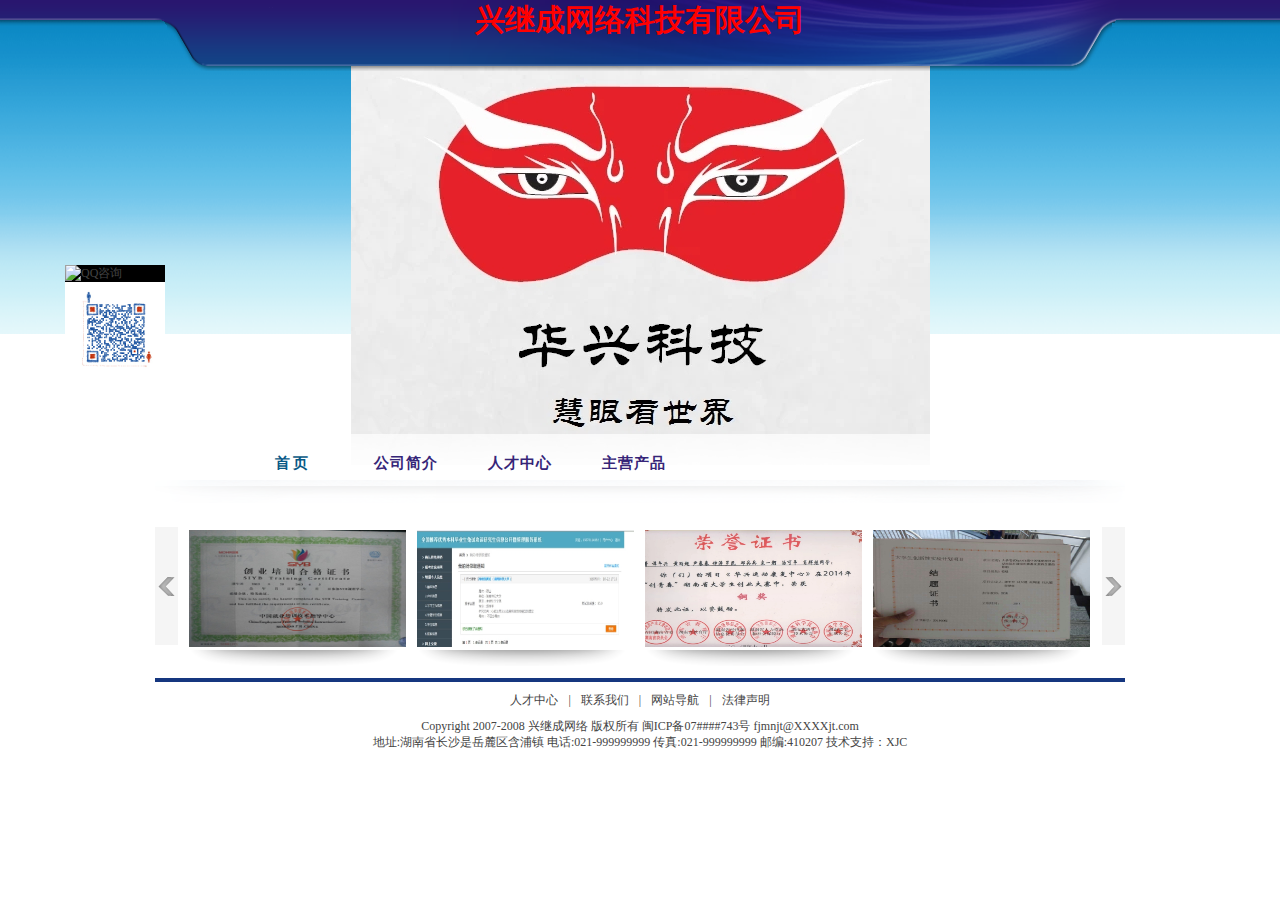
==== index.html @ 227200fb "Update index.html" ====
﻿<!DOCTYPE html PUBLIC "-//W3C//DTD XHTML 1.0 Transitional//EN" "http://www.w3.org/TR/xhtml1/DTD/xhtml1-transitional.dtd">
<html xmlns="http://www.w3.org/1999/xhtml">
<head>
<meta http-equiv="Content-Type" content="text/html; charset=utf-8" />
<meta http-equiv="X-UA-Compatible" content="IE=EmulateIE7" /> 
<title>兴继成网络科技有限公司</title>
<meta name="keywords" content="兴继成网络科技有限公司" />
<meta name="description" content="" />
<link href="JsCss/css.css" rel="stylesheet" type="text/css">
<style type="text/css">  
div#roll{width:100px;height:100px; background-color:#000; color:#fff; position:absolute;}  
</style>  
<!--[if IE 6]>
<script type="text/javascript" src="http://code.jquery.com/jquery-1.4.2.min.js"></script>
	<script type="text/javascript" src="js/jquery.mousewheel-3.0.2.pack.js"></script>
	<script type="text/javascript" src="js/jquery.fancybox-1.3.1.js"></script>
	<script type="text/javascript" src="js/pngobject.js"></script>
	<link rel="stylesheet" href="style/jquery.fancybox-1.3.1.css" type="text/css" />
<script src='JsCss/iepng.js' type='text/javascript'></script>
<script type='text/javascript'>
   EvPNG.fix('*'); 
</script>
<![endif]-->
</head>
<script src="JsCss/setimg.js"></script>
<body>
	<div class="Top"></div>
	<div class="Head">
		<h2 style="font-size:30px; color:#FF0000; font-weight: bold" align="center"> 兴继成网络科技有限公司 </h2>
	</div>
	
	<div class="Index" style="background:urL(images/logo.png) no-repeat top; text-align:center;"></div>

	<div class="Nav">
		<ul class="Nav_ul">
			<li><a href="index.html" title="首 页" id="Link1" class="N_a">首 页</a></li>
			<li><a href="about.html" title="公司简介" id="Link2" class="N_a">公司简介</a>
				<ul class="subnav">
				
                    <li><a href="about.html" title="公司简介">公司简介</a></li>
				</ul>
                    
                     
			
			<li><a href="jobs.html" title="人才中心" id="Link6" class="N_a">人才中心</a>
                        
				<ul class="subnav">
                	<li><a href="jobs.html" title="人才招聘">人才招聘</a></li>
				
                    <li><a href="jobs_1.html" title="人才理念">人才理念</a></li>
                
                    <li><a href="jobs_2.html" title="薪酬福利">薪酬福利</a></li>
                
                    <li><a href="jobs_3.html" title="职业发展">职业发展</a></li>
                
				</ul>

            </li>
                 <li><a href="products.html" title="主营产品" id="Link2" class="N_a">主营产品</a> 
	                  <ul class="subnav">
                    <li><a href="products.html" title="主营产品">主营产品</a></li>
				
                    <li><a href="products_1.html" title="无线网络">无线网络</a></li>
                
                    <li><a href="products_2.html" title="物联网">物联网</a></li>
                
                    <li><a href="products_3.html" title="光纤网安装">光纤网安装</a></li>
                
				</ul>

		</ul>
	</div>
 
	<div class="Main"><img src="images/t_pic.gif" align="top" alt="" title="" /></div>

<script>document.getElementById('Link1').className='Sy';</script>
	<div class="Main">
		
    <div class="infiniteCarousel">
            <div class="wrapper">
                <ul>
					
                        <li><div onmouseover="this.className='on-div'" onmouseout="this.className=''"><table cellpadding="0" cellspacing="0"><tr><td width="137" height="100" valign="middle"><img src="images/a.jpg" width="217" height="117" /></td></tr></table></div></li>
                    
                        <li><div onmouseover="this.className='on-div'" onmouseout="this.className=''"><table cellpadding="0" cellspacing="0"><tr><td width="137" height="100" valign="middle"><img src="images/b.jpg" width="217" height="117" /></td></tr></table></div></li>
                    
                        <li><div onmouseover="this.className='on-div'" onmouseout="this.className=''"><table cellpadding="0" cellspacing="0"><tr><td width="137" height="100" valign="middle"><img src="images/c.jpg" width="217" height="117" /></td></tr></table></div></li>
                    
                        <li><div onmouseover="this.className='on-div'" onmouseout="this.className=''"><table cellpadding="0" cellspacing="0"><tr><td width="137" height="100" valign="middle"><img src="images/d.jpg" width="217" height="117" /></td></tr></table></div></li>
                    
                        <li><div onmouseover="this.className='on-div'" onmouseout="this.className=''"><table cellpadding="0" cellspacing="0"><tr><td width="137" height="100" valign="middle"><img src="images/e.jpg" width="217" height="117" /></td></tr></table></div></li>
                    
                        <li><div onmouseover="this.className='on-div'" onmouseout="this.className=''"><table cellpadding="0" cellspacing="0"><tr><td width="137" height="100" valign="middle"><img src="images/f.jpg" width="217" height="117" /></td></tr></table></div></li>

                       <li><div onmouseover="this.className='on-div'" onmouseout="this.className=''"><table cellpadding="0" cellspacing="0"><tr><td width="137" height="100" valign="middle"><img src="images/g.jpg" width="217" height="117"  /></td></tr></table></div></li>
                    
                </ul>
            </div>
            <div class="Infi_bg"></div>
            <a id="prev" class="btn_icon" href="javascript:;"></a>
            <a id="next" class="btn_icon" href="javascript:;"></a>
        </div>

	<div class="Bottom">
		<p><a href="#" title="人才中心">人才中心</a>|<a href="#" title="联系我们">联系我们</a>|<a href="#" title="网站导航">网站导航</a>|<a href="#" title="法律声明">法律声明</a></p>
				Copyright 2007-2008 兴继成网络 版权所有 闽ICP备07####743号 fjmnjt@XXXXjt.com<br />地址:湖南省长沙是岳麓区含浦镇 电话:021-999999999 传真:021-999999999 邮编:410207&nbsp;技术支持：<a href="#" target="_blank">XJC</a><br />
	</div>
</div>
<div id="roll">
<a target="_blank" href="http://wpa.qq.com/msgrd?v=3&uin=771387142&site=qq&menu=yes"><img border="0" src="http://wpa.qq.com/pa?p=1:771387142:10" alt="QQ咨询" title="QQ咨询"/></a>
<br/>
<img src="images/gg.png" width="100" height="100" /></div>

</body>
<script type="text/javascript">  
var ggRoll = {  
    roll : document.getElementById("roll"),  
    speed : 20,  
    statusX : 1,  
    statusY : 1,  
    x : 100,  
    y : 300,  
    winW : document.documentElement.clientWidth - document.getElementById("roll").offsetWidth,  
    winH : document.documentElement.clientHeight - document.getElementById("roll").offsetHeight,  
    Go : function(){  
        this.roll.style.left=this.x+'px';  
        this.roll.style.top=this.y+'px';  
           
        this.x = this.x + (this.statusX? -1: 1)  
        if(this.x < 0) {this.statusX = 0}  
        if(this.x > this.winW) {this.statusX = 1}  
           
        this.y = this.y + (this.statusY? -1: 1)  
        if(this.y < 0) {this.statusY = 0}  
        if(this.y > this.winH) {this.statusY = 1}  
    }  
}  
var interval = setInterval("ggRoll.Go()", ggRoll.speed);  
ggRoll.roll.onmouseover = function(){clearInterval(interval)};  
ggRoll.roll.onmouseout = function(){interval = setInterval("ggRoll.Go()", ggRoll.speed)};  
  
</script>   

<script type="text/javascript" src="JsCss/jquery.js"></script>
<script type="text/javascript"> 
$(document).ready(function(){
	$(".Nav ul li a").mouseover(function() { //When trigger is clicked...
		//Following events are applied to the subnav itself (moving subnav up and down)
		$(this).parent().find(".subnav").slideDown('fast').show(); //Drop down the subnav on click
		$(this).parent().hover(function() {
		}, function(){	
			$(this).parent().find(".subnav").slideUp('slow'); //When the mouse hovers out of the subnav, move it back up
		});
		//Following events are applied to the trigger (Hover events for the trigger)
		})
});
</script>
<script type="text/javascript" src="JsCss/roll.js"></script> 
<script type="text/javascript">
	function setTab(m,n){
	var menu=document.getElementById("tab"+m).getElementsByTagName("span");   //获取ID为tab+m标签下的li标签
	var showdiv=document.getElementById("tablist"+m).getElementsByTagName("ul");   //获取ID为tablist+m标签下的div标签
	for(i=0;i<menu.length;i++)
	{
		menu[i].className=i==n?"on":"";   //如果i=n;那么menu[i].classname为now
		showdiv[i].style.display=i==n?"block":"none";   //如果如果i=n;那么showdiv[i].style.display为block"
	}
	};
	//鼠标经过切换父div背景
	$(function(){
		$("#T1").mouseover( 
			function () { 
				$(this).parent("div").removeClass("N_li");  
			});
		$("#T2").mouseover( 
			function () { 
				$(this).parent("div").addClass("N_li");   //鼠标经过时增加样式N_li
			});
	});
	//鼠标经过li切换背景、字体 颜色
	$("#tablist1 li").hover( 
		function () { 
			$(this).addClass("li_color");   //鼠标经过时增加样式P02
		}, 
		function () { 
			$(this).removeClass("li_color"); //鼠标离开时移除样式P02
		}
	);
  
</script>
</html>
---- JsCss/css.css ----
*{padding:0px;margin:0px;}
body{ font-family:����;background:url(../images/body.gif) repeat-x top #fff;font-size:12px;color:#444444;}
a{text-decoration:none;font-size:12px;color:#444444;}
a:hover,.Sy{color:#085986!important;}
ul,li{ list-style:none;}
img{border:0px;}
h1,h2,h3,h4,h5,h6{clear:both;overflow:hidden;}
dl,dd,dt,b{overflow:hidden;}
.Title{text-overflow:ellipsis;white-space:nowrap;float:left;_display:inline;overflow:hidden;text-aligN:left!important;}
.T_time{width:70px;float:right;}
.clear{widtH:100%;clear:both;height:0px;overflow:hidden;}
.Page{text-aligN:center;width:100%;heighT:24px;line-heighT:24px;}
.Page a,.Page span{margin:0 10px;}
.Page a.Num{padding:4px 15px;background:UrL(../images/num.gif) no-repeat center;}
.Mar{margin-top:10px!important;}
.Head,.Heng,.Main,.Banner,.I_banner,.Bottom,.infiniteCarousel{width:970px;margin:0px auto;overflow:hidden;clear:both;}
.Top{height:26px;widtH:100%;background:UrL(../images/top.png) repeat-x;margin-bottom:-6px;}
.Head{height:71px;text-aligN:right;background:UrL(../images/head.png) no-repeat;margin-top:-26px;margin-bottom:-51px;position:relative;z-index:2;_position:inherit;}
.Head div{float:right;margin-right:60px;margin-top:25px;line-heighT:24px;_display:inline;}
.Head a{margin:0 15px;font-family:΢���ź�;color:#b7bfea;}
.Head img{float:left;margin-top:12px;margin-left:65px;}
.Index{height:460px;widtH:100%;}
.Nav{background:urL(../images/nav.png) no-repeat;height:46px;width:970px;margin:0px auto;position:relative;z-index:10;margin-top:-46px;}
.Nav ul.Nav_ul{widtH:810px;overflow:hidden;margin:0 auto;padding:19px 0;}
.Nav ul.Nav_ul li{float:left;widtH:113px;padding-righT:1px;background:urL(../images/nav_li.png) no-repeat right top;text-aligN:center;heighT:21px;line-heighT:21px;}
.Nav ul.Nav_ul li a.N_a{font-family:΢���ź�;font-size:15px;color:#362578;letter-spacing:1px;font-weight:bold;display:block;}
.Nav .Sy{font-weight:bold!important;font-family:΢���ź�!important;font-size:15px!important;display:block;}
.subnav{overflow:hidden;display:none;width:113px;padding-top:10px;position:absolute;z-index:100;*top:37px;_top:21px;*margin-left:-56px;}
.subnav li{widtH:113px;overflow:hidden;text-align:center;height:24px!important;padding:0px!important;line-height:24px!important;background:#fff!important;float:none!important;border-bottom:1px solid #c4c4c4;}
.subnav li a{color:#333;}
.subnav li a:hover{color:#fff;text-decoration:underline;}
.I_h2{heighT:21px;border-bottom:1px solid #333399;background:url(../images/t_l.gif) no-repeat left top;line-heighT:26px;color:#333399;font-size:11px;font-family:΢���ź�;margin-bottom:14px;position:relative;font-weight:100;}
.I_h2 strong{float:left;margin:0 5px;_display:inline;heighT:21px;background:UrL(../images/t_r.gif) no-repeat right top #333399;padding:0 24px 0 10px;font-size:12px; letter-spacing:1px;font-family:΢���ź�;color:#fff;line-heighT:24px;font-weight:bold; _color:#FFF}
.I_h2 a{float:right;margin-top:3px;}
.I_about{float:left;width:375px;overflow:hidden;heighT:165px;margin-top:14px;}
.I_view{float:right;width:240px;overflow:hidden;line-height:19px;margin-right:3px;_display:inline;}

.I_news{float:left;widtH:358px;overflow:hidden;margin-top:14px;margin-left:20px;_display:inline;heighT:165px;}
.I_h2 div{float:left;widtH:188px;height:21px;background:url(../images/on1.gif) no-repeat;}
.I_h2 div span{float:left;width:94px;text-align:center;color:#fff;line-heighT:21px;heighT:21px;cursor:pointer;overflow:hidden;font-weight:bold;font-size:12px;}
.I_h2 div b{font-size:11px;position:absolute;left:100px;color:#333399;font-weight:100;display:none;top:0px;line-heighT:26px;}
.I_h2 div a{position:absolute;left:311px;top:0px;display:none;}
.I_h2 div span.on a,.I_h2 div span.on b{display:block!important;}
.N_li{background:urL(../images/on2.gif) no-repeat!important;}
#tablist1 ul{widtH:358px;overflow:hidden;}
#tablist1 ul li{float:left;widtH:358px;overflow:hidden;heighT:24px;line-heighT:24px;text-aligN:right;background:Url(../images/dian.gif) no-repeat left;border-bottom:1px dotted #6f6f6d;}
#tablist1 ul li .Title{widtH:270px;margin-left:10px;}
.li_color{background:urL(../images/dian1.gif) no-repeat left!important;color:#d90102;}
.li_color a{color:#d90102!important;}
.li_color1{background:urL(../images/dian2.gif) no-repeat 3px!important;color:#0973ad;text-decoration:underline;}
.li_color1 a{color:#0973ad!important;text-decoration:underline;}
.I_right{float:right;widtH:198px;overflow:hidden;margin-top:14px;heighT:165px;}
.Select{widtH:198px;}
.Pic1{overflow:hidden;margin-top:4px;}

.infiniteCarousel {position: relative;heighT:141px;margin-top:24px;}
.infiniteCarousel .wrapper {width:909px; overflow: hidden;height: 141px;position: absolute;top: 0;z-index:1;margin-left:31px;}
.infiniteCarousel ul{position: absolute;top: 0;}
.infiniteCarousel .wrapper ul li {float:left;widtH:223px;position:relative;background:url(../images/p_bg.gif) no-repeat left bottom;padding-bottom:23px;padding-righT:5px;text-aligN:center;overflow:hidden;_display:inline;}
.infiniteCarousel .wrapper ul li div{widtH:217px;heighT:117px;overflow:hidden;text-aligN:center;padding:3px;}
.infiniteCarousel .wrapper ul li div a{background:UrL(../images/pro_bg.png) no-repeat;widtH:223px;heighT:123px;position:absolute;left:300px;top:0px;display:block;}
.infiniteCarousel .wrapper ul li div.on-div a{left:0px;}
.infiniteCarousel a#prev,.infiniteCarousel a#next{display:block;height:118px;width:23px;position:absolute;top:0px;cursor: pointer;outline: 0;z-index:2;overflow:hidden;}
.infiniteCarousel a#prev {background:url(../images/next.gif) no-repeat center #f5f5f5;right:0px;}
.infiniteCarousel a#next {background:url(../images/up.gif) no-repeat center #f5f5f5;left:0px;}
.Infi_bg{widtH:34px;position:absolute;height:141px;background:#fff;top:0px;right:0px;z-index:1;}

.Bottom{text-align:center;border-top:4px solid #15367f;margin-top:10px;line-height:16px; padding-bottom:20px;}
.Bottom p{margin:6px 0;height:24px;line-heighT:24px;}
.Bottom p a{margin:0 10px;}

.Banner{height:314px;position:relative;z-index:-1;width:100%;}

.Left{float:left;widtH:198px;overflow:hidden;margin-top:14px;}
.L_ul{widtH:183px;overflow:hidden;margin:0 auto;margin-bottom:14px;}
.L_ul li{float:left;widtH:183px;overflow:hidden;clear:both;height:28px;line-heighT:28px;border-bottom:1px solid #d9d9d9;background:urL(../images/l_a.gif) no-repeat left;}
.L_ul li a{display:block;padding-left:28px;}
.L_ul li a:hover{color:#004578;text-decoration:underline;}

.Right{float:right;widtH:741px;overflow:hidden;margin-top:14px;}
.R-h2{height:21px;line-height:21px;border-bottom:1px solid #333399;padding-left:15px;font-family:΢���ź�;font-size:14px;background:UrL(../images/r_top.gif) no-repeat 2px;}
.R-h2 span{float:right;font-size:12px;font-weight:100;}

.Con{overflow:hidden;line-heighT:20px;margin:20px 16px;color:#5c5c5c;}
.News_ul{widtH:705px;overflow:hidden;margin:20px auto;}
.News_ul li{float:left;widtH:705px;clear:both;overflow:hidden;height:29px;line-heighT:29px;text-aligN:right;border-bottom:1px solid #e4e4e4;background:Url(../images/dian.gif) no-repeat 3px;}
.News_ul li .Title{widtH:600px;margin-left:13px;}
.C_h3{text-align:center;heighT:20px;line-heighT:20px;font-size:14px;}
.C_h4{text-align:center;heighT:16px;line-heighT:20px;font-size:12px;font-weight:100;}
.Back{text-aligN:right;margin:10px;heighT:24px;line-heighT:24px;}
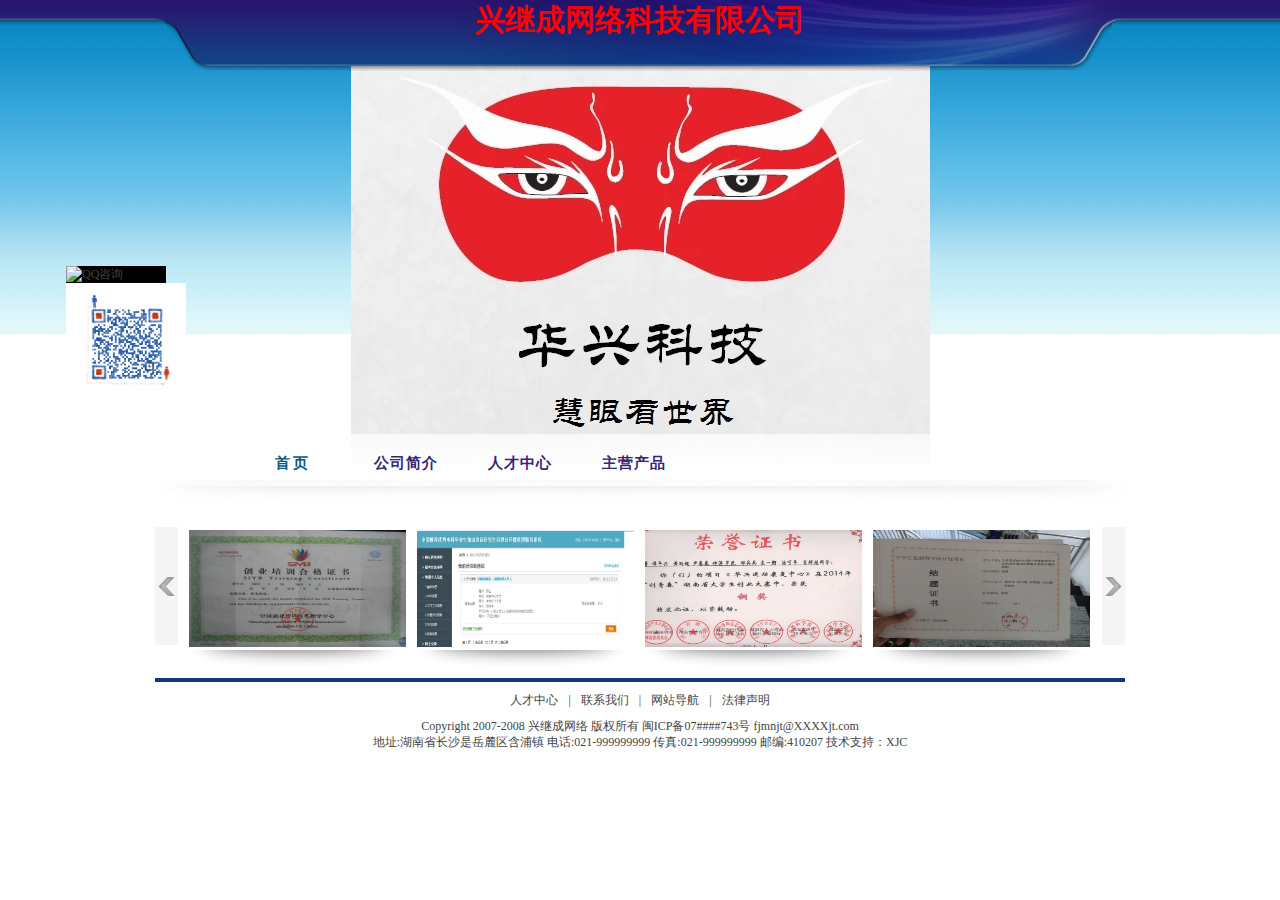
==== commit df8454b8: "Update index.html" ====
--- a/index.html
+++ b/index.html
@@ -109,7 +109,7 @@
 <div id="roll">
 <a target="_blank" href="http://wpa.qq.com/msgrd?v=3&uin=771387142&site=qq&menu=yes"><img border="0" src="http://wpa.qq.com/pa?p=1:771387142:10" alt="QQ咨询" title="QQ咨询"/></a>
 <br/>
-<img src="images/gg.png" width="100" height="100" /></div>
+<img src="images/gg.png" width="120" height="120" /></div>
 
 </body>
 <script type="text/javascript">  
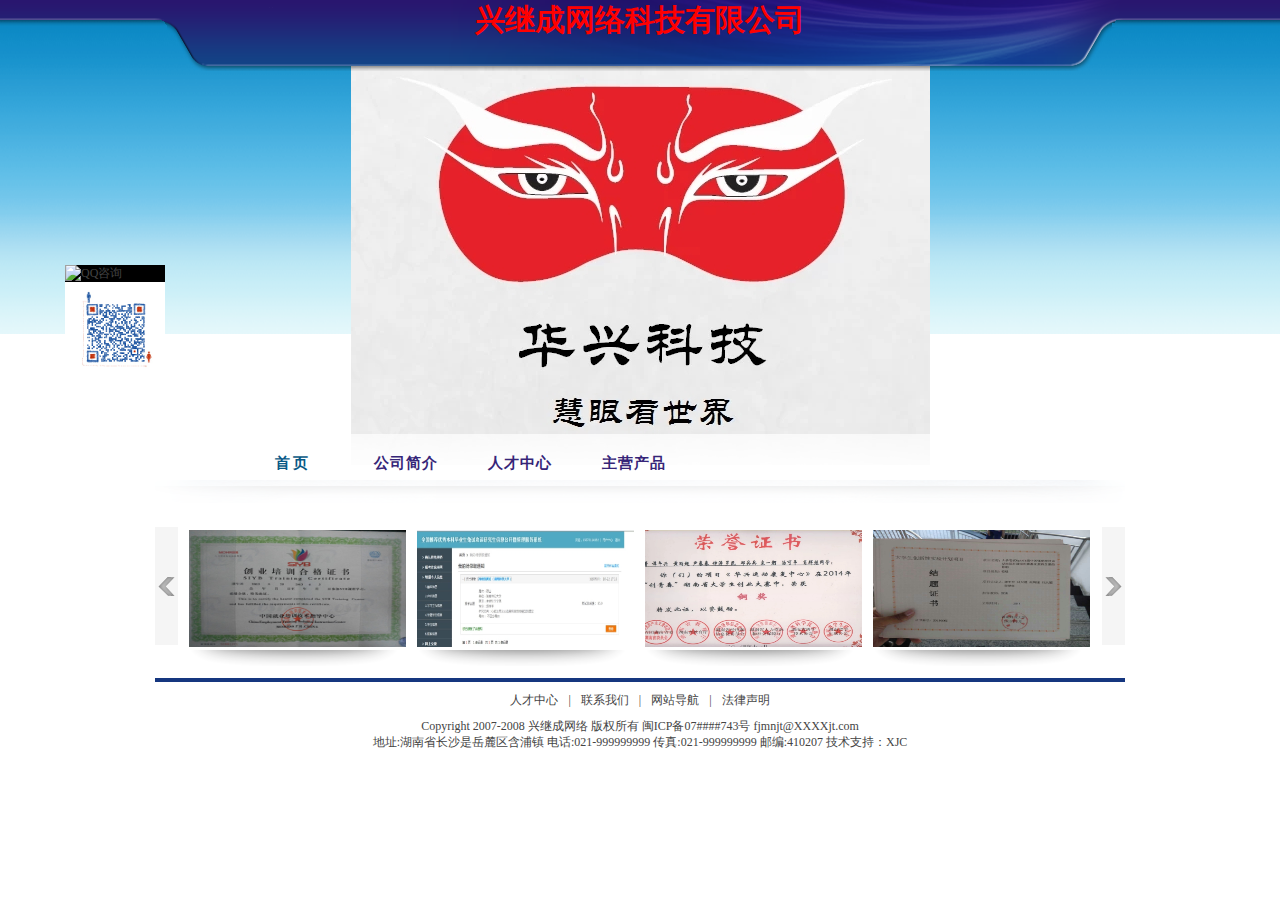
==== commit d3d30f83: "Update index.html" ====
--- a/index.html
+++ b/index.html
@@ -109,7 +109,7 @@
 <div id="roll">
 <a target="_blank" href="http://wpa.qq.com/msgrd?v=3&uin=771387142&site=qq&menu=yes"><img border="0" src="http://wpa.qq.com/pa?p=1:771387142:10" alt="QQ咨询" title="QQ咨询"/></a>
 <br/>
-<img src="images/gg.png" width="120" height="120" /></div>
+<img src="images/gg.png" width="100" height="100" /></div>
 
 </body>
 <script type="text/javascript">  
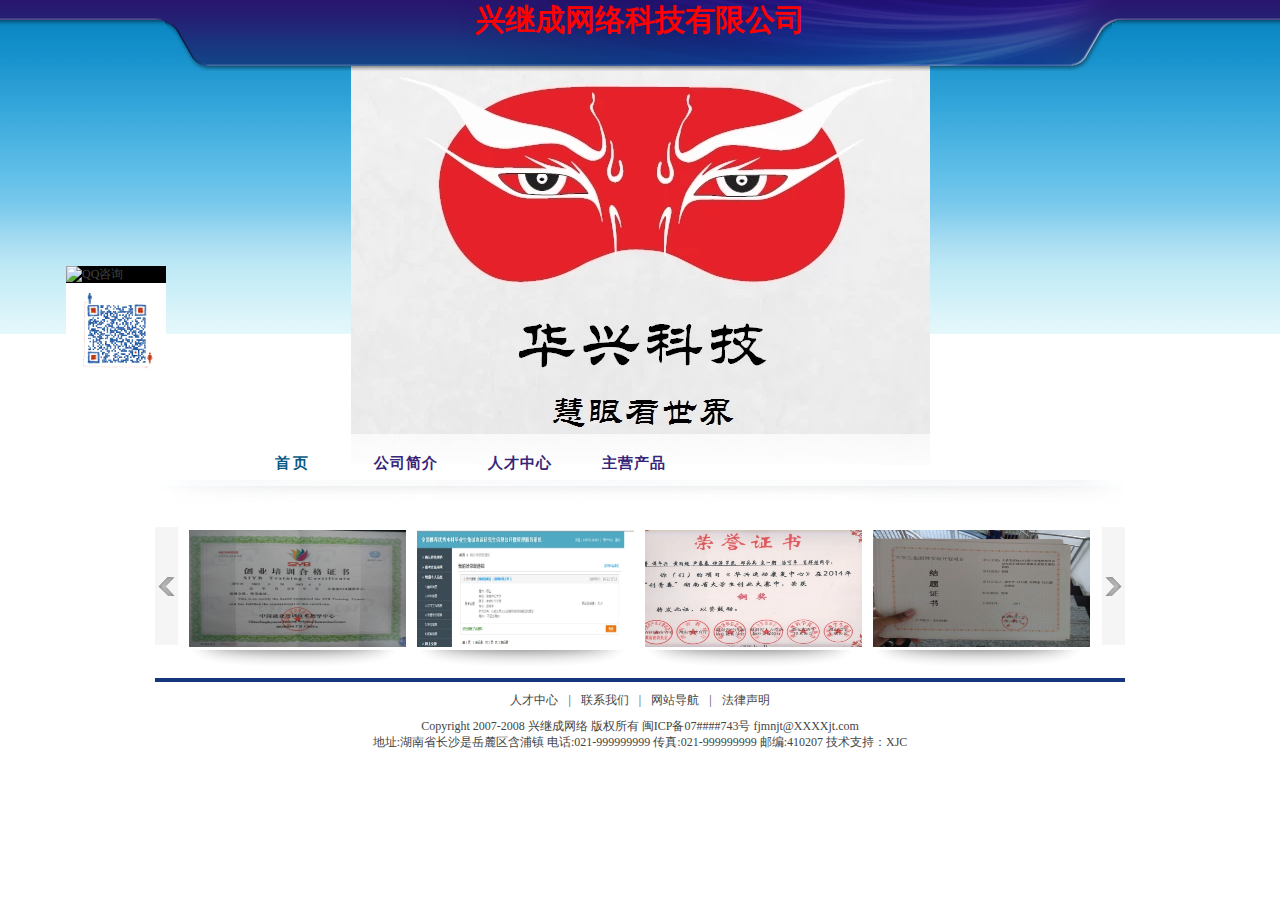
==== commit 16be3675: "Update index.html" ====
--- a/index.html
+++ b/index.html
@@ -3,6 +3,7 @@
 <head>
 <meta http-equiv="Content-Type" content="text/html; charset=utf-8" />
 <meta http-equiv="X-UA-Compatible" content="IE=EmulateIE7" /> 
+<meta name="baidu-site-verification" content="MHLaJfvPxx" />
 <title>兴继成网络科技有限公司</title>
 <meta name="keywords" content="兴继成网络科技有限公司" />
 <meta name="description" content="" />
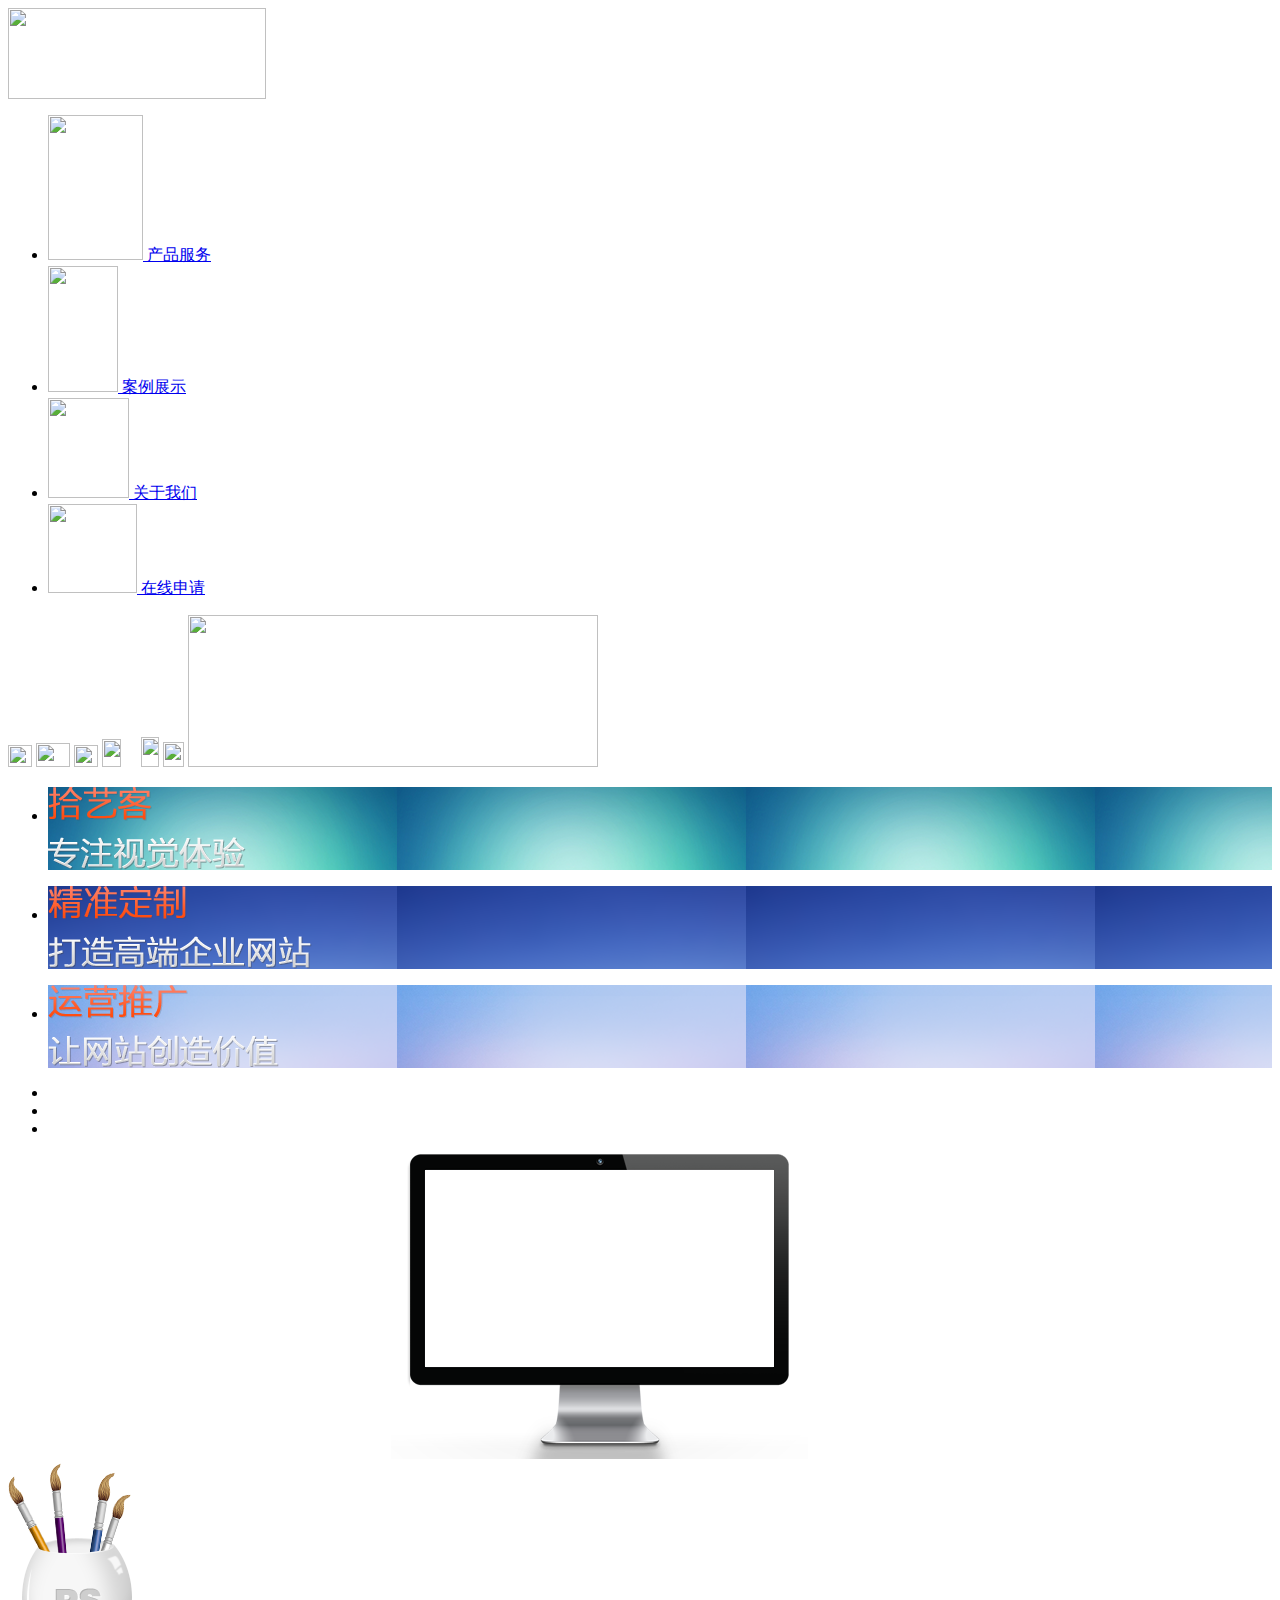
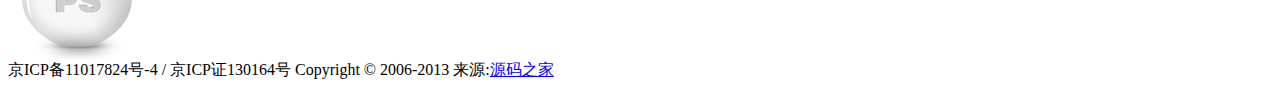
==== commit 1fdb2f66: "Add files via upload" ====
--- a/index.html
+++ b/index.html
@@ -1,192 +1,119 @@
-﻿<!DOCTYPE html PUBLIC "-//W3C//DTD XHTML 1.0 Transitional//EN" "http://www.w3.org/TR/xhtml1/DTD/xhtml1-transitional.dtd">
-<html xmlns="http://www.w3.org/1999/xhtml">
-<head>
-<meta http-equiv="Content-Type" content="text/html; charset=utf-8" />
-<meta http-equiv="X-UA-Compatible" content="IE=EmulateIE7" /> 
-<meta name="baidu-site-verification" content="MHLaJfvPxx" />
-<title>兴继成网络科技有限公司</title>
-<meta name="keywords" content="兴继成网络科技有限公司" />
-<meta name="description" content="" />
-<link href="JsCss/css.css" rel="stylesheet" type="text/css">
-<style type="text/css">  
-div#roll{width:100px;height:100px; background-color:#000; color:#fff; position:absolute;}  
-</style>  
-<!--[if IE 6]>
-<script type="text/javascript" src="http://code.jquery.com/jquery-1.4.2.min.js"></script>
-	<script type="text/javascript" src="js/jquery.mousewheel-3.0.2.pack.js"></script>
-	<script type="text/javascript" src="js/jquery.fancybox-1.3.1.js"></script>
-	<script type="text/javascript" src="js/pngobject.js"></script>
-	<link rel="stylesheet" href="style/jquery.fancybox-1.3.1.css" type="text/css" />
-<script src='JsCss/iepng.js' type='text/javascript'></script>
-<script type='text/javascript'>
-   EvPNG.fix('*'); 
-</script>
-<![endif]-->
-</head>
-<script src="JsCss/setimg.js"></script>
-<body>
-	<div class="Top"></div>
-	<div class="Head">
-		<h2 style="font-size:30px; color:#FF0000; font-weight: bold" align="center"> 兴继成网络科技有限公司 </h2>
-	</div>
-	
-	<div class="Index" style="background:urL(images/logo.png) no-repeat top; text-align:center;"></div>
-
-	<div class="Nav">
-		<ul class="Nav_ul">
-			<li><a href="index.html" title="首 页" id="Link1" class="N_a">首 页</a></li>
-			<li><a href="about.html" title="公司简介" id="Link2" class="N_a">公司简介</a>
-				<ul class="subnav">
-				
-                    <li><a href="about.html" title="公司简介">公司简介</a></li>
-				</ul>
-                    
-                     
-			
-			<li><a href="jobs.html" title="人才中心" id="Link6" class="N_a">人才中心</a>
-                        
-				<ul class="subnav">
-                	<li><a href="jobs.html" title="人才招聘">人才招聘</a></li>
-				
-                    <li><a href="jobs_1.html" title="人才理念">人才理念</a></li>
-                
-                    <li><a href="jobs_2.html" title="薪酬福利">薪酬福利</a></li>
-                
-                    <li><a href="jobs_3.html" title="职业发展">职业发展</a></li>
-                
-				</ul>
-
-            </li>
-                 <li><a href="products.html" title="主营产品" id="Link2" class="N_a">主营产品</a> 
-	                  <ul class="subnav">
-                    <li><a href="products.html" title="主营产品">主营产品</a></li>
-				
-                    <li><a href="products_1.html" title="无线网络">无线网络</a></li>
-                
-                    <li><a href="products_2.html" title="物联网">物联网</a></li>
-                
-                    <li><a href="products_3.html" title="光纤网安装">光纤网安装</a></li>
-                
-				</ul>
-
-		</ul>
-	</div>
- 
-	<div class="Main"><img src="images/t_pic.gif" align="top" alt="" title="" /></div>
-
-<script>document.getElementById('Link1').className='Sy';</script>
-	<div class="Main">
-		
-    <div class="infiniteCarousel">
-            <div class="wrapper">
-                <ul>
-					
-                        <li><div onmouseover="this.className='on-div'" onmouseout="this.className=''"><table cellpadding="0" cellspacing="0"><tr><td width="137" height="100" valign="middle"><img src="images/a.jpg" width="217" height="117" /></td></tr></table></div></li>
-                    
-                        <li><div onmouseover="this.className='on-div'" onmouseout="this.className=''"><table cellpadding="0" cellspacing="0"><tr><td width="137" height="100" valign="middle"><img src="images/b.jpg" width="217" height="117" /></td></tr></table></div></li>
-                    
-                        <li><div onmouseover="this.className='on-div'" onmouseout="this.className=''"><table cellpadding="0" cellspacing="0"><tr><td width="137" height="100" valign="middle"><img src="images/c.jpg" width="217" height="117" /></td></tr></table></div></li>
-                    
-                        <li><div onmouseover="this.className='on-div'" onmouseout="this.className=''"><table cellpadding="0" cellspacing="0"><tr><td width="137" height="100" valign="middle"><img src="images/d.jpg" width="217" height="117" /></td></tr></table></div></li>
-                    
-                        <li><div onmouseover="this.className='on-div'" onmouseout="this.className=''"><table cellpadding="0" cellspacing="0"><tr><td width="137" height="100" valign="middle"><img src="images/e.jpg" width="217" height="117" /></td></tr></table></div></li>
-                    
-                        <li><div onmouseover="this.className='on-div'" onmouseout="this.className=''"><table cellpadding="0" cellspacing="0"><tr><td width="137" height="100" valign="middle"><img src="images/f.jpg" width="217" height="117" /></td></tr></table></div></li>
-
-                       <li><div onmouseover="this.className='on-div'" onmouseout="this.className=''"><table cellpadding="0" cellspacing="0"><tr><td width="137" height="100" valign="middle"><img src="images/g.jpg" width="217" height="117"  /></td></tr></table></div></li>
-                    
-                </ul>
-            </div>
-            <div class="Infi_bg"></div>
-            <a id="prev" class="btn_icon" href="javascript:;"></a>
-            <a id="next" class="btn_icon" href="javascript:;"></a>
-        </div>
-
-	<div class="Bottom">
-		<p><a href="#" title="人才中心">人才中心</a>|<a href="#" title="联系我们">联系我们</a>|<a href="#" title="网站导航">网站导航</a>|<a href="#" title="法律声明">法律声明</a></p>
-				Copyright 2007-2008 兴继成网络 版权所有 闽ICP备07####743号 fjmnjt@XXXXjt.com<br />地址:湖南省长沙是岳麓区含浦镇 电话:021-999999999 传真:021-999999999 邮编:410207&nbsp;技术支持：<a href="#" target="_blank">XJC</a><br />
-	</div>
-</div>
-<div id="roll">
-<a target="_blank" href="http://wpa.qq.com/msgrd?v=3&uin=771387142&site=qq&menu=yes"><img border="0" src="http://wpa.qq.com/pa?p=1:771387142:10" alt="QQ咨询" title="QQ咨询"/></a>
-<br/>
-<img src="images/gg.png" width="100" height="100" /></div>
-
-</body>
-<script type="text/javascript">  
-var ggRoll = {  
-    roll : document.getElementById("roll"),  
-    speed : 20,  
-    statusX : 1,  
-    statusY : 1,  
-    x : 100,  
-    y : 300,  
-    winW : document.documentElement.clientWidth - document.getElementById("roll").offsetWidth,  
-    winH : document.documentElement.clientHeight - document.getElementById("roll").offsetHeight,  
-    Go : function(){  
-        this.roll.style.left=this.x+'px';  
-        this.roll.style.top=this.y+'px';  
-           
-        this.x = this.x + (this.statusX? -1: 1)  
-        if(this.x < 0) {this.statusX = 0}  
-        if(this.x > this.winW) {this.statusX = 1}  
-           
-        this.y = this.y + (this.statusY? -1: 1)  
-        if(this.y < 0) {this.statusY = 0}  
-        if(this.y > this.winH) {this.statusY = 1}  
-    }  
-}  
-var interval = setInterval("ggRoll.Go()", ggRoll.speed);  
-ggRoll.roll.onmouseover = function(){clearInterval(interval)};  
-ggRoll.roll.onmouseout = function(){interval = setInterval("ggRoll.Go()", ggRoll.speed)};  
-  
-</script>   
-
-<script type="text/javascript" src="JsCss/jquery.js"></script>
-<script type="text/javascript"> 
-$(document).ready(function(){
-	$(".Nav ul li a").mouseover(function() { //When trigger is clicked...
-		//Following events are applied to the subnav itself (moving subnav up and down)
-		$(this).parent().find(".subnav").slideDown('fast').show(); //Drop down the subnav on click
-		$(this).parent().hover(function() {
-		}, function(){	
-			$(this).parent().find(".subnav").slideUp('slow'); //When the mouse hovers out of the subnav, move it back up
-		});
-		//Following events are applied to the trigger (Hover events for the trigger)
-		})
-});
-</script>
-<script type="text/javascript" src="JsCss/roll.js"></script> 
-<script type="text/javascript">
-	function setTab(m,n){
-	var menu=document.getElementById("tab"+m).getElementsByTagName("span");   //获取ID为tab+m标签下的li标签
-	var showdiv=document.getElementById("tablist"+m).getElementsByTagName("ul");   //获取ID为tablist+m标签下的div标签
-	for(i=0;i<menu.length;i++)
-	{
-		menu[i].className=i==n?"on":"";   //如果i=n;那么menu[i].classname为now
-		showdiv[i].style.display=i==n?"block":"none";   //如果如果i=n;那么showdiv[i].style.display为block"
-	}
-	};
-	//鼠标经过切换父div背景
-	$(function(){
-		$("#T1").mouseover( 
-			function () { 
-				$(this).parent("div").removeClass("N_li");  
-			});
-		$("#T2").mouseover( 
-			function () { 
-				$(this).parent("div").addClass("N_li");   //鼠标经过时增加样式N_li
-			});
-	});
-	//鼠标经过li切换背景、字体 颜色
-	$("#tablist1 li").hover( 
-		function () { 
-			$(this).addClass("li_color");   //鼠标经过时增加样式P02
-		}, 
-		function () { 
-			$(this).removeClass("li_color"); //鼠标离开时移除样式P02
-		}
-	);
-  
-</script>
-</html>
+<!DOCTYPE html PUBLIC "-//W3C//DTD XHTML 1.0 Transitional//EN" "http://www.w3.org/TR/xhtml1/DTD/xhtml1-transitional.dtd">
+<html xmlns="http://www.w3.org/1999/xhtml">
+<head>
+<meta http-equiv="Content-Type" content="text/html; charset=utf-8" />
+<title>武汉拾艺信息科技有限公司</title>
+
+<!--公共脚本-->
+<!--jquery-->
+<script type="text/javascript" src="js/plugin/jquery/jquery-1.7.2.js"></script>
+<script type="text/javascript" src="js/plugin/jquery/jquery.easing.1.3.js"></script>
+
+<!--尚软前端脚本-->
+<script type="text/javascript" src="js/common.js"></script>
+<script type="text/javascript">
+	$(document).ready(function(e) {
+		//首页轮播
+        xlc.tabList ("#js_diannao" , "mouseover" , "focus" , true , 3000);
+    });
+</script>
+
+<!--公共样式-->
+<link rel="stylesheet" type="text/css" href="css/common.css"/>
+
+</head>
+
+<body>
+
+<div class="container container_nav cf">
+	<a href="index.html" class="logo focus">
+    	<img src="images/logo/logo.png" width="258" height="91" />
+        <div class="choose"></div>
+    </a>
+    <ul class="nav">
+    	<li class="navItem_1">
+        	<a href="service.html" class="icon_nav icon_nav_1">
+            	<span class="gaoguang"></span>
+            	<img src="images/icon_1.png" width="95" height="145" />
+            </a>
+            <a href="service.html" class="nav_txt">产品服务</a>
+            <div class="choose"></div>
+        </li>
+        <li class="navItem_2">
+        	<span class="gaoguang"></span>
+            <a href="case.html" class="icon_nav icon_nav_2">
+            	<img src="images/icon_2.png" width="70" height="126" />
+            </a>
+            <a href="case.html" class="nav_txt">案例展示</a>
+            <div class="choose"></div>
+        </li>
+        <li class="navItem_3">
+        	<span class="gaoguang"></span>
+            <a href="about.html" class="icon_nav icon_nav_3">
+            	<img src="images/icon_3.png" width="81" height="100" />
+            </a>
+            <a href="about.html" class="nav_txt">关于我们</a>
+            <div class="choose"></div>
+        </li>
+        <li class="navItem_4">
+        	<span class="gaoguang"></span>
+        	<a href="apply.html" class="icon_nav icon_nav_4">
+            	<img src="images/icon_4.png" width="89" height="89" />
+            </a>
+            <a href="apply.html" class="nav_txt">在线申请</a>
+            <div class="choose"></div>
+        </li>
+    </ul>
+</div>
+
+<!--蔓藤-->
+<div class="container m_center container_manteng">
+	<img class="ye ye1" src="images/yezi/ye_1.png" width="24" height="22" />
+    <img class="ye ye2" src="images/yezi/ye_2.png" width="34" height="24" />
+    <img class="ye ye3" src="images/yezi/ye_3.png" width="24" height="22" />
+    <img class="ye ye4" src="images/yezi/ye_4.png" width="19" height="28" />
+    <img class="ye ye5" src="images/yezi/ye_5.png" width="12" height="20" />
+    <img class="ye ye6" src="images/yezi/ye_6.png" width="18" height="30" />
+    <img class="ye ye7" src="images/yezi/chong.png" width="21" height="25" />
+	<img src="images/manteng.png" width="410" height="152" />
+</div>
+
+
+<div class="container container_geban">
+	<div class="container container_indexmain">
+    	<div class="diannao" id="js_diannao">
+        	<ul class="lunbo js_slideWrap">
+            	<li style="background-image:url(images/index/l_1.png)">
+                	<p class="p1"><img src="images/index/img_1.png" /></p>
+                    <p class="p2"><img src="images/index/img_2.png" /></p>
+                </li>
+                <li style="background-image:url(images/index/l_2.png)">
+                	<p class="p1"><img src="images/index/img_3.png" /></p>
+                    <p class="p2"><img src="images/index/img_4.png" /></p>
+                </li>
+                <li style="background-image:url(images/index/l_3.png)">
+                	<p class="p1"><img src="images/index/img_5.png" /></p>
+                    <p class="p2"><img src="images/index/img_6.png" /></p>
+                </li>
+            </ul>
+            <ul class="lunbo_tip js_slideTip">
+            	<li class="focus"></li>
+                <li></li>
+                <li></li>
+            </ul>
+        	<img src="images/index/gaoguang.png" width="379" height="225" class="gaoguang_diannao" />
+            <img src="images/index/diannao.png" width="417" height="305" />
+        </div>
+        <div class="ps">
+            <img src="images/index/ps.png" width="124" height="197" />
+        </div>
+    </div>
+</div>
+
+
+<div class="footer">
+	京ICP备11017824号-4 / 京ICP证130164号  Copyright © 2006-2013 来源:<a href="http://www.mycodes.net/" target="_blank">源码之家</a>
+</div>
+
+</body>
+</html>
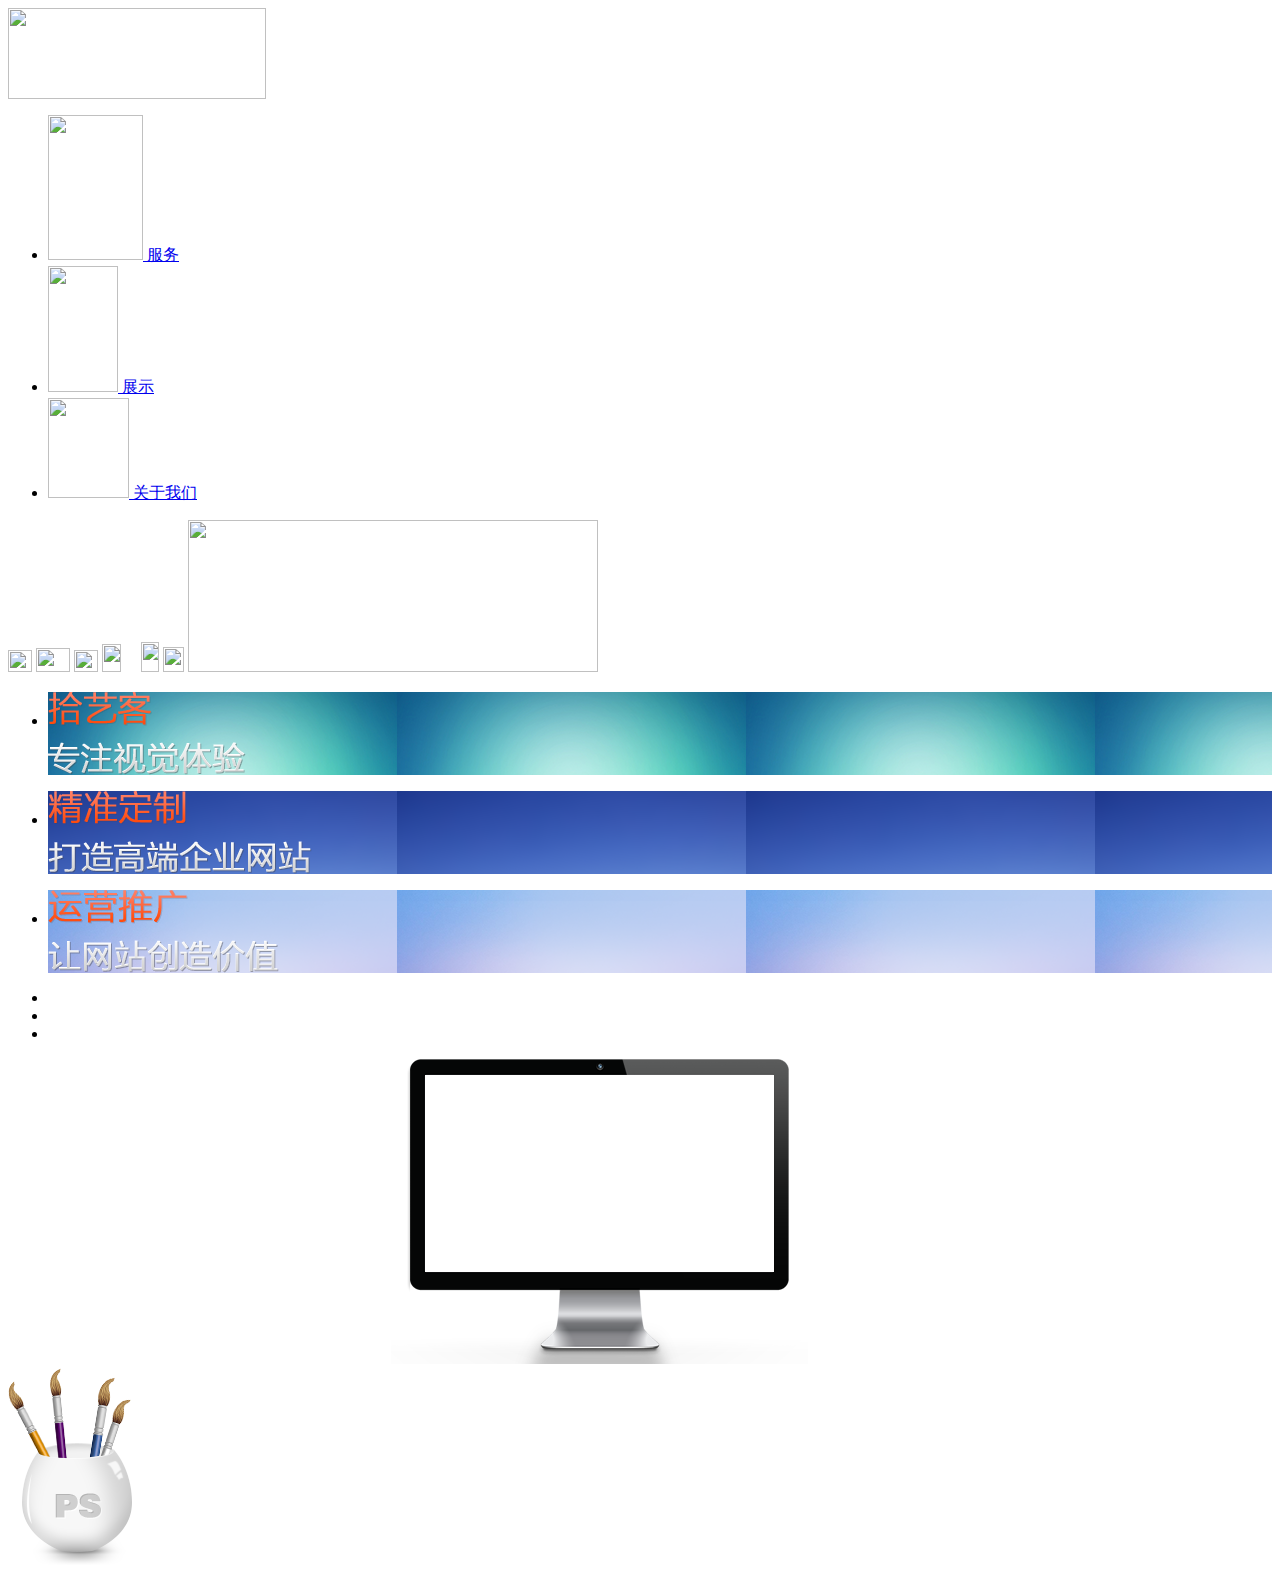
==== commit 0a4b4a0a: "Update index.html" ====
--- a/index.html
+++ b/index.html
@@ -2,7 +2,7 @@
 <html xmlns="http://www.w3.org/1999/xhtml">
 <head>
 <meta http-equiv="Content-Type" content="text/html; charset=utf-8" />
-<title>武汉拾艺信息科技有限公司</title>
+<title>用心学 托管中心</title>
 
 <!--公共脚本-->
 <!--jquery-->
@@ -36,7 +36,7 @@
             	<span class="gaoguang"></span>
             	<img src="images/icon_1.png" width="95" height="145" />
             </a>
-            <a href="service.html" class="nav_txt">产品服务</a>
+            <a href="service.html" class="nav_txt">服务</a>
             <div class="choose"></div>
         </li>
         <li class="navItem_2">
@@ -44,7 +44,7 @@
             <a href="case.html" class="icon_nav icon_nav_2">
             	<img src="images/icon_2.png" width="70" height="126" />
             </a>
-            <a href="case.html" class="nav_txt">案例展示</a>
+            <a href="case.html" class="nav_txt">展示</a>
             <div class="choose"></div>
         </li>
         <li class="navItem_3">
@@ -53,14 +53,6 @@
             	<img src="images/icon_3.png" width="81" height="100" />
             </a>
             <a href="about.html" class="nav_txt">关于我们</a>
-            <div class="choose"></div>
-        </li>
-        <li class="navItem_4">
-        	<span class="gaoguang"></span>
-        	<a href="apply.html" class="icon_nav icon_nav_4">
-            	<img src="images/icon_4.png" width="89" height="89" />
-            </a>
-            <a href="apply.html" class="nav_txt">在线申请</a>
             <div class="choose"></div>
         </li>
     </ul>
@@ -112,7 +104,7 @@
 
 
 <div class="footer">
-	京ICP备11017824号-4 / 京ICP证130164号  Copyright © 2006-2013 来源:<a href="http://www.mycodes.net/" target="_blank">源码之家</a>
+	
 </div>
 
 </body>
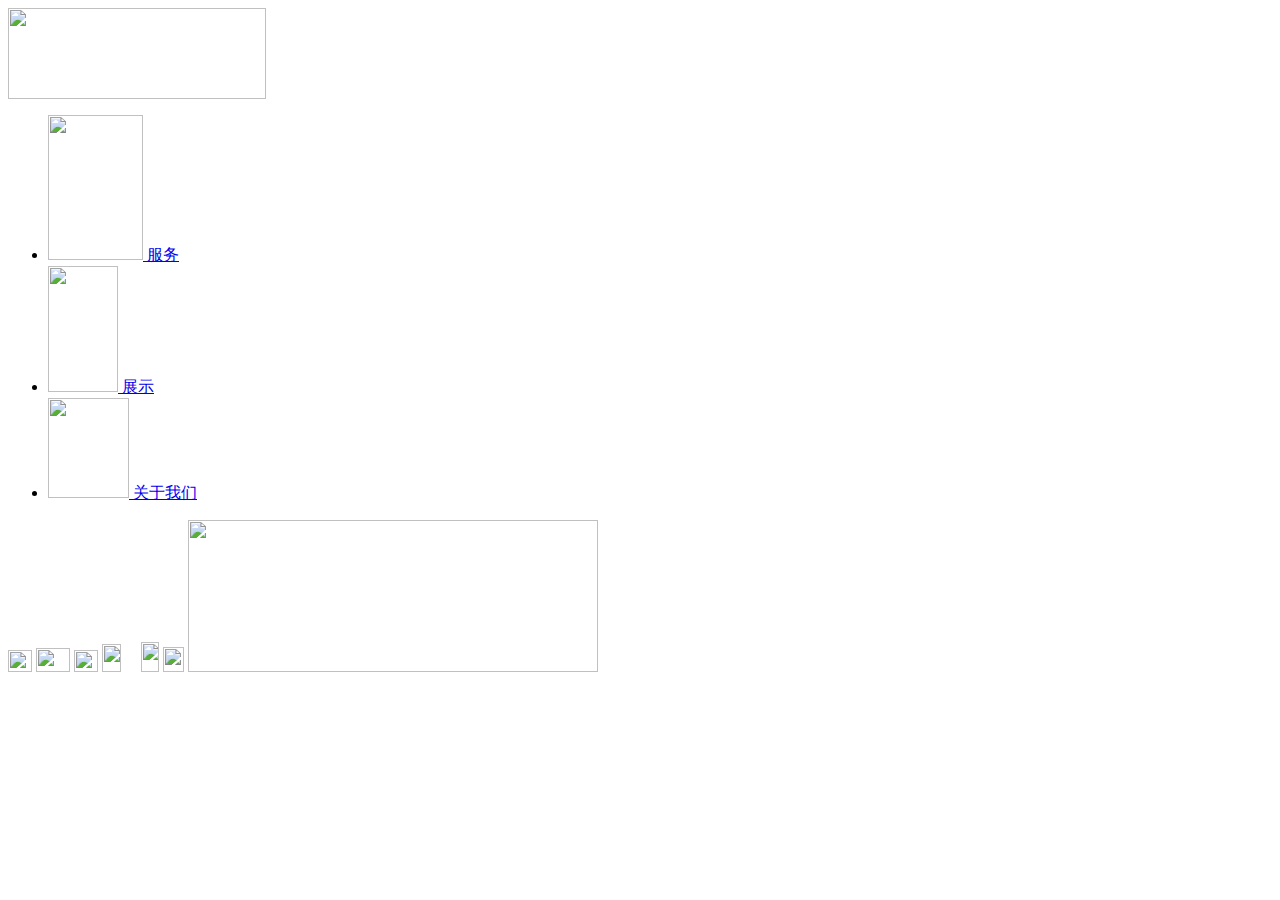
==== commit f65c5a59: "Update index.html" ====
--- a/index.html
+++ b/index.html
@@ -71,7 +71,7 @@
 </div>
 
 
-<div class="container container_geban">
+<!-- <div class="container container_geban">
 	<div class="container container_indexmain">
     	<div class="diannao" id="js_diannao">
         	<ul class="lunbo js_slideWrap">
@@ -100,7 +100,7 @@
             <img src="images/index/ps.png" width="124" height="197" />
         </div>
     </div>
-</div>
+</div> -->
 
 
 <div class="footer">
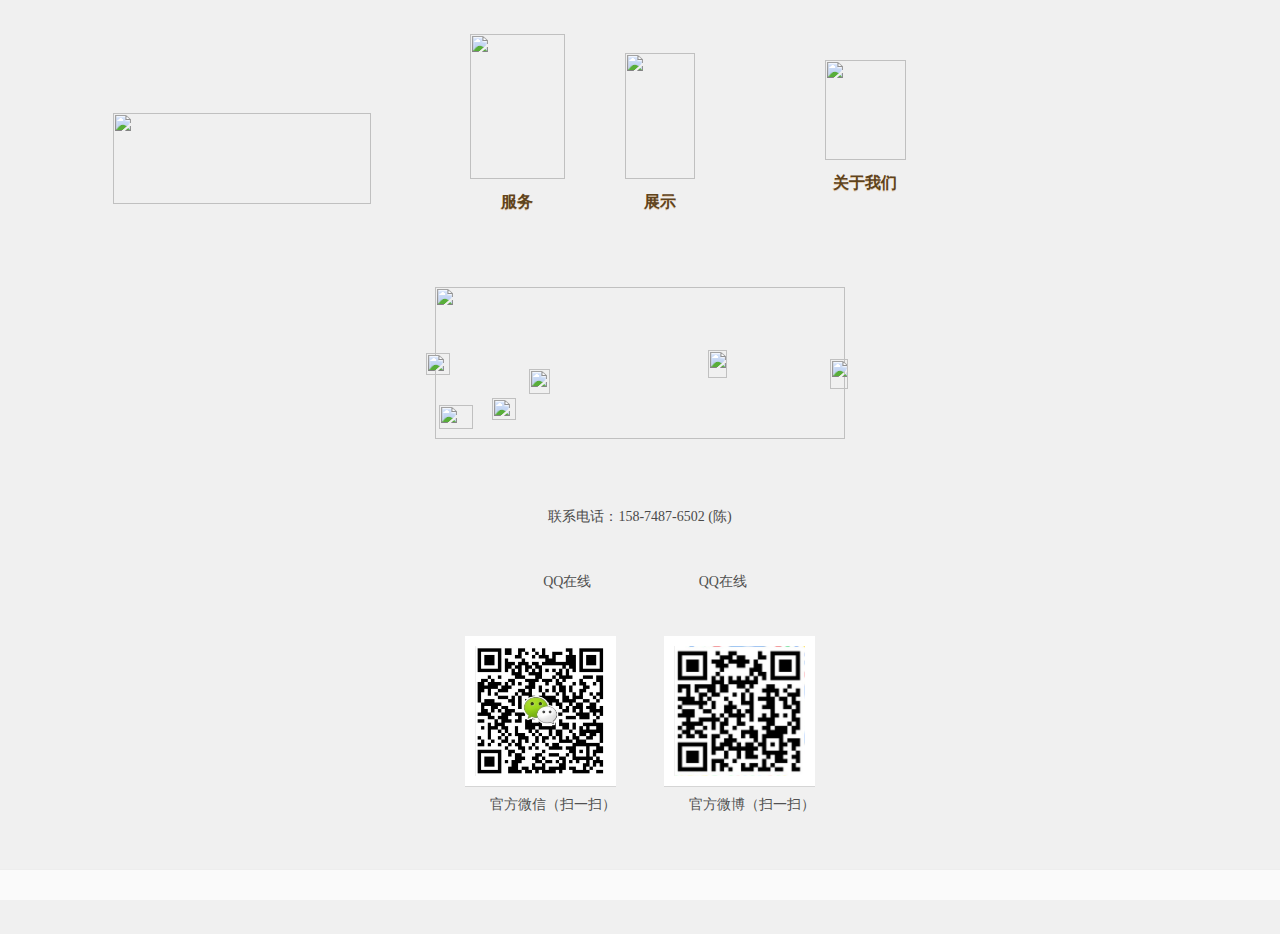
==== commit 2eaf31e1: "Update index.html" ====
--- a/index.html
+++ b/index.html
@@ -2,7 +2,7 @@
 <html xmlns="http://www.w3.org/1999/xhtml">
 <head>
 <meta http-equiv="Content-Type" content="text/html; charset=utf-8" />
-<title>用心学 托管中心</title>
+<title>用心学托管中心</title>
 
 <!--公共脚本-->
 <!--jquery-->
@@ -101,7 +101,32 @@
         </div>
     </div>
 </div> -->
-
+<div class="container container_1000 m_center b_70">
+	<div class="call_info m_center">
+    	<div class="phone b_30">
+        	
+			<p>联系电话：158-7487-6502 (陈)</p>
+        </div>
+        <div class="wrap_qq  b_30">
+             <a target="_blank" class="qqzaixian"  href="http://wpa.qq.com/msgrd?v=3&uin=771387142&site=qq&menu=yes">QQ在线</a>
+             <a target="_blank" class="qqzaixian"  href="http://wpa.qq.com/msgrd?v=3&uin=771387142&site=qq&menu=yes">QQ在线</a>
+        </div>
+        <div class="erweima cf">
+        	<div class="f_left">
+            	<span class="erweima_img">
+                	<img src="images/eq/erweima.png" width="130" height="130" />
+                </span>
+                <span class="weixin">官方微信（扫一扫）</span>
+            </div>
+            <div class="f_right">
+                    <a href="#this" class="erweima_img">
+                        <img src="images/eq/wberweima.png" width="130" height="130" />
+                    </a>
+                    <a href="#this" class="weibo">官方微博（扫一扫）</a>
+                </div>
+        </div>
+    </div>
+</div>
 
 <div class="footer">
 	
--- a/css/common.css
+++ b/css/common.css
@@ -0,0 +1,950 @@
+/* 设置需要的标签内边距和外边距为0，仅添加需要的标签，不建议使用星号（*）代替，以下为示例 */
+* { margin: 0; padding: 0;  font-size: 14px; outline: none; font-family:"Microsoft YaHei", "Apple LiSung Light", "SimSun";}
+
+body{background:url(../images/bg_body.png) left top repeat-x #f0f0f0;padding-bottom:50px;}
+
+/*禁止FF等浏览器给textarea增加可拖拽大小的设置*/
+textarea { resize: none; }
+
+/*图片无边框*/
+img { border: none; }
+.imgwrap img { width: 100%; }
+
+/* 清除列表样式设置，以下为示例，仅写你用到的标签 */
+ul , li{ list-style: none; }
+
+/*文字对齐*/
+.align_left { text-align: left; }
+.align_center { text-align: center; }
+.align_right { text-align: right; }
+
+/* 设置链接默认样式，默认颜色和鼠标移入颜色根据实际需求自行更改 */
+a{text-decoration:none;color:#4a4a4a;
+	transition:color 0.2s;
+	-webkit-transition: color 0.2s;
+	-moz-transition: color 0.2s;
+	-ms-transition: color 0.2s;
+	-o-transition: color 0.2s;
+}
+a:hover{color:#FF5926;}
+
+/*清除浮动 两种方式根据具体需求自选*/
+.cf:before, .cf:after { content:"";  display:table;  }
+.cf:after {  clear:both;  }  
+.cf { zoom:1;  } /*方式1*/
+.of { overflow:hidden; }/*方式2*/
+
+/*表格边框合并*/
+table{border-collapse:collapse;}
+
+.cell_wrap_case:hover ,
+.cell_wrap_case:hover .cell_wrap_b ,
+.next span , .next ,
+.nav_case li a ,
+.btn_submit ,
+.input_applay ,
+.icon_user ,
+.icon_phone ,
+.icon_xuqiu ,
+.icon_applay .bg ,
+.cell_wrap .after ,
+.cell_wrap_case ,
+.cell_wrap_container ,
+.container_s .cell_wrap_container ,
+.s_content , .icon_liucheng ,
+.imgwrap_service span, .s_title span ,
+.imgwrap_service ,
+.s_title ,
+.weibo ,
+.weixin{
+transition:all 0.3s;
+-webkit-transition:all 0.3s;
+-moz-transition:all 0.3s;
+-ms-transition:all 0.3s;
+-o-transition:all 0.3s;}
+
+/*浮动*/
+.f_left{float:left;}
+.f_right{float:right;}
+
+/*强制换行*/
+.break_word{word-wrap:break-word;word-break:break-all;}
+
+/*禁止换行*/
+.keep_all{word-break:keep-all;white-space:nowrap;}
+
+/*超出省略号，仅限单行，并且需要设定一个宽度*/
+.case_name , .case_txt a, .ellipsis { overflow: hidden; text-overflow: ellipsis; display: block; white-space: nowrap }
+
+/*段落两端对齐*/
+.case_intro , .txt_justify{text-align:justify;text-justify:inter-ideograph}
+
+/*两端对齐 若单行，至少要3个字符，只有两个字符的，中间补一个空格*/
+.text_justify {
+	text-align: justify; text-justify: distribute-all-lines;/*ie6-8*/ 
+	text-align-last: justify;/* ie9*/ 
+	-moz-text-align-last: justify;/*ff*/ 
+	-webkit-text-align-last: justify;/*chrome 20+*/ }
+	@media screen and (-webkit-min-device-pixel-ratio:0) {/* chrome*/
+	.aaa:after { content: "."; display: inline-block; width: 100%; overflow: hidden; height: 0; }
+}
+
+/*修复火狐按钮文字不垂直居中的bug*/
+input[type="reset"]::-moz-focus-inner, input[type="button"]::-moz-focus-inner, input[type="submit"]::-moz-focus-inner, input[type="file"] > input[type="button"]::-moz-focus-inner {
+	border:none;
+	padding:0;
+}
+
+/*布局框架*/
+.m_center{margin:0 auto;}
+.container{position:relative;}
+.container_full{width:100%;}
+.container_half{width:50%;}
+.container_1100{width:1100px;}
+.container_1000{width:1000px;}
+.container_859{width:859px;}
+.container_nav{width:1021px;height:97px;margin:160px auto 30px auto;background:url(../images/bg_nav.png) center center no-repeat;}
+.b_30{margin-bottom:30px;}
+.b_70{margin-bottom:70px;}
+.b_100{margin-bottom:100px;}
+.container_edit {color:#777;line-height:25px;}
+.container_edit p{text-indent:2em;}
+/*表单元素*/
+
+/*站点公共样式*/
+.logo{position:absolute;top:-47px;left:-17px;display:block;width:258px;height:91px;}
+.logo .choose{left: 57%;top: 100px;}
+.icon_nav{display:block;position:relative;}
+.nav{float:left;margin:-126px 0 0 340px;}
+.nav li{float:left;text-align:center;height:195px;position:relative;}
+.nav_txt{font-size:16px;color:#5f431b;text-shadow:0px 1px 0px #e1caae;display:block;height:50px;line-height:45px;font-weight:bold;}
+.nav .focus , .nav_txt:hover , nav li:hover .nav_txt{color:#35230a;}
+.navItem_1{margin-right:60px;}
+.navItem_2{margin-right:130px;}
+.navItem_3{margin-right:70px;}
+.navItem_4{margin-right:0px;}
+.icon_nav_2{margin:19px 0 0 0;}
+.icon_nav_3{margin:26px 0 0 0;}
+.icon_nav_4{margin:37px 0 0 0;}
+
+@keyframes choose
+{
+	from {
+		transform: rotate(20deg);
+		-ms-transform:rotate(20deg);
+		-moz-transform:rotate(20deg);
+		-webkit-transform:rotate(20deg);
+		-o-transform:rotate(20deg);
+	}
+	to {
+		transform: rotate(-20deg);
+		-ms-transform:rotate(-20deg);
+		-moz-transform:rotate(-20deg);
+		-webkit-transform:rotate(-20deg);
+		-o-transform:rotate(-20deg);
+	}
+}
+
+@-moz-keyframes choose
+{
+	from {
+		transform: rotate(20deg);
+		-ms-transform:rotate(20deg);
+		-moz-transform:rotate(20deg);
+		-webkit-transform:rotate(20deg);
+		-o-transform:rotate(20deg);
+	}
+	to {
+		transform: rotate(-20deg);
+		-ms-transform:rotate(-20deg);
+		-moz-transform:rotate(-20deg);
+		-webkit-transform:rotate(-20deg);
+		-o-transform:rotate(-20deg);
+	}
+}
+
+@-webkit-keyframes choose
+{
+	from {
+		transform: rotate(20deg);
+		-ms-transform:rotate(20deg);
+		-moz-transform:rotate(20deg);
+		-webkit-transform:rotate(20deg);
+		-o-transform:rotate(20deg);
+	}
+	to {
+		transform: rotate(-20deg);
+		-ms-transform:rotate(-20deg);
+		-moz-transform:rotate(-20deg);
+		-webkit-transform:rotate(-20deg);
+		-o-transform:rotate(-20deg);
+	}
+}
+
+@-o-keyframes choose
+{
+	from {
+		transform: rotate(20deg);
+		-ms-transform:rotate(20deg);
+		-moz-transform:rotate(20deg);
+		-webkit-transform:rotate(20deg);
+		-o-transform:rotate(20deg);
+	}
+	to {
+		transform: rotate(-20deg);
+		-ms-transform:rotate(-20deg);
+		-moz-transform:rotate(-20deg);
+		-webkit-transform:rotate(-20deg);
+		-o-transform:rotate(-20deg);
+	}
+}
+
+.choose{width:66px;height:48px;position:absolute;left:50%;margin-left:-33px;background:url(../images/choose.png) center center no-repeat;bottom:-35px;display:none;
+	transform-origin: 50% 0%;
+	-moz-transform-origin: 50% 0%;
+	-webkit-transform-origin: 50% 0%;
+	-o-transform-origin: 50% 0%;
+	animation: choose infinite alternate 0.7s ease-in-out;
+	-moz-animation: choose infinite alternate 0.7s ease-in-out;
+	-webkit-animation: choose infinite alternate 0.7s ease-in-out;
+	-o-animation: choose infinite alternate 0.7s ease-in-out;
+}
+.navItem_3 .choose , .navItem_4 .choose{bottom:-16px;}
+.focus .choose{display:block;}
+.nav li:hover .gaoguang , .nav .focus .gaoguang{opacity:1;filter:Alpha(opacity=100);height:108px;}
+.gaoguang{background:url(../images/bg_gaoguang.png) top center no-repeat;width:70px;height:0px;position:absolute;left:50%;margin-left:-35px;top:-34px;opacity:0;filter:Alpha(opacity=0);
+	-webkit-transition: all 0.8s linear;
+	-moz-transition: all 0.8s linear;
+	-ms-transition: all 0.8s linear;
+	-o-transition: all 0.8s linear;
+	transition: all 0.8s linear;
+}
+
+/*单元格*/
+.cell_wrap{background:#f9f9f9;position:relative;}
+.cell_wrap_b{border:1px solid #e3e3e3;padding:10px;}
+.cell_wrap_container{background:#fff;padding:10px;overflow:hidden;}
+
+/*标题*/
+.title_coloumn{text-align:center;border-bottom:1px solid #e0e0e0;padding-bottom:20px;margin:10px 0 50px 0;}
+.title_coloumn_line{width:100%;border-bottom:1px solid #f6f6f6;position:absolute;left:0;bottom:-2px;}
+.title_img{position:absolute;left:50%;margin-left:-10px;top:-6px;}
+.title_coloumn .cn , .title_coloumn .en{display:block;color:#777;}
+.title_coloumn .cn{font-size:30px;line-height:50px;}
+
+/*首页隔板*/
+.container_geban{width:934px;height:380px;background:url(../images/bg_geban.png) center bottom no-repeat;margin:0 auto;}
+.container_indexmain{width:100%;height:100%;}
+.diannao{position:absolute;left:50%;margin-left:-210px;bottom:52px;}
+.gaoguang_diannao{position:absolute;z-index:2;right:19px;top:0px;}
+.ps{position:absolute;right:90px;bottom:54px;}
+.footer{position:fixed;width:100%;left:0;bottom:0;text-align:center;height:30px;line-height:30px;font-size:12px;background:#fafafa;border-top:1px solid #ededed;color:#a8a8a8;font-family:"SimSun";text-shadow:0 1px 0 #fff;z-index:5;}
+.footer * {font-family: "SimSun";font-size: 12px;}
+
+/*内页——产品服务*/
+.container_s .cell_wrap_container{width:440px;height:260px;}
+.imgwrap_service , .s_title{text-align:center;width:200%;}
+.imgwrap_service{position:relative;height:80px;margin-top:10px}
+.imgwrap_service span ,  .s_title span{width:50%;display:block;float:left;}
+.s_title{color:#4c4c4c;line-height:30px;margin-bottom:10px;margin-left:-100%;overflow:hidden;}
+.s_title span{font-size:20px;float:left;}
+.s_title .t1{color:#fff;}
+.s_content{color:#808080;font-size:12px;line-height:20px;font-family:"SimSun";}
+.container_s:hover .cell_wrap_container{background:#ff8b00;}
+.container_s:hover .s_content{color:#fff;}
+.container_s:hover .imgwrap_service{margin-left:-100%;}
+.container_s:hover .s_title{margin-left:0%;}
+/*流程*/
+.liucheng_img{position:absolute;left:0;top:0;}
+.liucheng{width:100%;height:81px;position:relative;margin:5px 0 0 0;}
+.liucheng li{float:left;width:80px;position:relative;}
+.icon_liucheng , .liucheng li{height:81px;width:80px;}
+.bg_l1 , .bg_l2{background-image:url(../images/bg_liucheng_yuan.png);background-repeat:no-repeat;display:block;width:100%;height:100%;position:absolute;left:0;top:0;z-index:1;}
+.bg_l1{background-position:left top;display:none;}
+.bg_l2{background-position:right top;}
+.liucheng_item{margin-left:176px;}
+.liucheng_item:first-child{margin-left:6px;}
+.icon_liucheng{z-index:2;position:relative;background-image:url(../images/icon_liucheng.png);background-repeat:no-repeat;}
+.icon_liucheng_1{background-position:left top;}
+.icon_liucheng_2{background-position:-80px top;}
+.icon_liucheng_3{background-position:-160px top;}
+.icon_liucheng_4{background-position:-240px top;}
+.liucheng li:hover .icon_liucheng_1{background-position:left bottom;}
+.liucheng li:hover .icon_liucheng_2{background-position:-80px bottom;}
+.liucheng li:hover .icon_liucheng_3{background-position:-160px bottom;}
+.liucheng li:hover .icon_liucheng_4{background-position:-240px bottom;}
+.liu_txt{text-align:center;color:#515151;margin:15px 0 0 0 ;line-height:25px;height:25px;width:140%;margin-left:-20%;}
+.liucheng li:hover .liu_txt{color:#ff4400;}
+
+/*联系信息*/
+.call_info{width:350px;text-align:center;}
+.phone{background:url(../images/bg_phone.png) center top no-repeat;padding-top:45px;color:#4a4a4a;line-height:25px;}
+.wrap_qq {text-align:center;}
+.qqzaixian{display:block;background:url(../images/bg_qq.png) center center no-repeat;width:132px;height:35px;;line-height:33px;text-indent:10px;color:#515151;display:inline-block;padding:6px 0;margin:0 10px;text-align:center;}
+.erweima_img{display:block;margin:0 auto 10px;border:10px solid #fff;box-shadow:0 1px 0 #d5d5d5;}
+.weibo , .weixin{background-image:url(../images/bg_weixin.png);background-repeat:no-repeat;padding-left:25px;height:18px;line-height:18px;display:inline-block;color:#515151;}
+.weixin{background-position:left top;}
+.weibo {background-position:-196px top;}
+.erweima div:hover .weixin{background-position:left bottom;}
+.erweima div:hover .weibo {background-position:-196px bottom;}
+
+/*案例列表*/
+.case_list{margin:0 auto;width:1140px;}
+.cell_wrap_case{float:left;height:222px;margin:0 10px 35px 10px;border:1px solid #f9f9f9;}
+.cell_wrap_case:hover , .cell_wrap_case:hover .cell_wrap_b{border:1px solid #ff8b00;}
+.case_list .cell_wrap_container{padding:0;}
+.case_img{display:block;width:400px;height:400px;}
+.case_img img{width:100%;}
+.case_txt{height:30px;line-height:40px;}
+.case_name , .case_txt a{color:#777777;display:block;width:140px;}
+.cell_wrap:hover a , .case_txt a:hover{color:#ff4400;}
+.case_txt span{color:#808080;font-size:12px;font-family:"SimSun";line-height:45px;}
+.cell_wrap .after{width:260px;left:50%;margin-left:-130px;background:url(../images/bg_caseshadow.png);height:24px;position:absolute;bottom:-24px;opacity:0.5;filter:Alpha(opacity=50);}
+.cell_wrap:hover .after{opacity:1;filter:Alpha(opacity=100);}
+.case_item{}
+.case_item a{padding:5px 10px;}
+.case_item .focus{background:#ff4400;color:#fff;}
+
+/*关于我们*/
+.container_team{width:110%;}
+.cell_team{margin:0 15px 15px 0 ;}
+.cell_team .cell_wrap_b{border-bottom:1px solid #c9c9c9;}
+.cell_team .cell_wrap_container{padding:0;}
+.cell_team .cell_wrap_b {height:480px;background:#fff;}
+.teme_img{width:300px;height:300px;display:block;}
+.cell_team{float:left;width:323px;}
+.team_title{color:#6b6b6b;line-height:40px;font-size:16px}
+.team_intro{color:#777;font-size:12px;line-height:20px;}
+.team_intro a {color: #CCCCCC;display: inline-block;font-family: Arial,Helvetica,sans-serif;font-size: 12px;}
+
+/*在线申请*/
+.applay_left{width:499px;border-right:1px solid #ccc;padding-top:20px;}
+.applay_right{width:500px;padding-top:55px;}
+.title_applay{color:#515151;font-size:16px;line-height:40px;}
+.icon_applay{display:block;width:61px;height:61px;position:absolute;left:-44px;top:-10px;}
+.icon_applay .bg{background-image:url(../images/icon_applay.png);background-repeat:no-repeat;display:block;width:100%;height:100%;background-position:right top;position:absolute;left:0;top:0;}
+.icon_applay .bg2{background-position:right bottom;opacity:0;filter:Alpha(opacity=.0);}
+.table_applay td{padding:20px 0 20px 0;}
+.table_applay tfoot td{padding:0 0 40px 0;}
+.icon_user , .icon_phone , .icon_xuqiu{background-image:url(../images/icon_applay.png);background-repeat:no-repeat;display:block;position:absolute;left:0;top:0;z-index:1;width:100%;height:100%;}
+.icon_user  {background-position:0 top;}
+.icon_phone {background-position:-61px top;}
+.icon_xuqiu {background-position:-122px top;}
+.table_applay .focus .icon_user  {background-position:0 bottom;}
+.table_applay .focus .icon_phone {background-position:-61px bottom;}
+.table_applay .focus .icon_xuqiu {background-position:-122px bottom;}
+.table_applay .focus .bg {opacity:0;filter:Alpha(opacity=00);}
+.table_applay .focus .bg2 {opacity:1;filter:Alpha(opacity=100);}
+.table_applay label{position:relative;display:block;}
+.input_applay{border:1px solid #fff;border-radius:4px;box-shadow:0 0 6px #afb0b8 inset;background:#fafafa;height:42px;line-height:42px;padding:0 10px 0 20px;width:350px;color:#777;}
+.table_applay .focus .input_applay, .input_applay:focus{width:400px;color:#515151;border:1px solid #ccc;}
+.table_applay label:hover .input_applay{border:1px solid #ccc;}
+.input_applay_area{height:130px;line-height:25px;padding-top:10px;padding-bottom:10px;}
+.btn_submit{background:#ff6933;color:#fff;border:none;padding:8px 30px;cursor:pointer;border-radius:4px;border-bottom:1px solid #fff;}
+.btn_submit:hover{background:#ff4f0e;}
+.form_tip{color:red;font-size:12px;line-height:30px;}
+
+/*案例详情*/
+.case_left {width:730px;text-align:center;}
+.case_right{width:240px;}
+.case_edit img{max-width:100%;}
+.case_small {max-width:100%;}
+.case_title{color:#ff4100;font-size:22px;font-weight:normal;line-height:30px;height:30px;margin-bottom:10px;}
+.case_intro span{color:#515151;font-size:12px;}
+.case_intro{color:#999;font-size:12px;line-height:20px;font-family:"SimSun";}
+.fixed{position:fixed;top:0;}
+.cell_wrap_call{width:240px;}
+.case_intro a{color:#FF4100;font-size:12px;}
+.case_intro a:hover{text-decoration:underline;}
+.cell_wrap:hover .qqzaixian {color:#515151;}
+.cell_wrap .qqzaixian:hover{color:#ff4400;}
+.container_case{margin-bottom:20px;}
+.container_case_nav{height:50px;line-height:50px;border:1px solid #dedede;;
+background: #fefefe; /* Old browsers */
+background: -moz-linear-gradient(top,  #fefefe 0%, #f4f4f4 100%); /* FF3.6+ */
+background: -webkit-gradient(linear, left top, left bottom, color-stop(0%,#fefefe), color-stop(100%,#f4f4f4)); /* Chrome,Safari4+ */
+background: -webkit-linear-gradient(top,  #fefefe 0%,#f4f4f4 100%); /* Chrome10+,Safari5.1+ */
+background: -o-linear-gradient(top,  #fefefe 0%,#f4f4f4 100%); /* Opera 11.10+ */
+background: -ms-linear-gradient(top,  #fefefe 0%,#f4f4f4 100%); /* IE10+ */
+background: linear-gradient(to bottom,  #fefefe 0%,#f4f4f4 100%); /* W3C */
+filter: progid:DXImageTransform.Microsoft.gradient( startColorstr='#fefefe', endColorstr='#f4f4f4',GradientType=0 ); /* IE6-9 */
+}
+.nav_case li{float:left;}
+.nav_case li a{padding:0 15px;color:#777;display:block;border-bottom:2px solid transparent;}
+.nav_case li a:hover{border-bottom:2px solid #ff4100;color:#ff4100;}
+.container_next{background:#fff;margin-bottom:50px;height:36px;line-height:36px;position:relative}
+.container_next:after{background:url(../images/shadow_casehead.png) left bottom repeat-x ;content:"";position:absolute;left:0;top:36px;height:12px;width:100%;}
+.next{color:#fff;display:block;border-left:1px solid #fff;width:80px;text-align:center;height:36px;overflow:hidden;}
+.next span{display:block;height:100%;width:100%;}
+.next:hover{color:#fff;}
+.next:hover .t1{margin-top:-36px;}
+.next .t1{background-color:#777}
+.next .t2{background-color:#FF4100;}
+.liebiao{width:96px;border:none;}
+.liebiao span{padding:0 0 0 30px ;background-image:url(../images/bg_case.png);background-position:10px center;background-repeat:no-repeat;text-align:left;}
+.next_case .cell_wrap_container{padding:0;}
+.next_case{height:222px;display:none;position:absolute;z-index:999;}
+
+/*首页蔓藤*/
+.container_manteng{width:410px;margin-bottom:20px;}
+.ye{position:absolute;z-index:1;}
+.ye1{left: -9px;top: 66px;
+	transform-origin: 20px 2px;
+	-moz-transform-origin: 20px 2px;
+	-webkit-transform-origin: 20px 2px;
+	-o-transform-origin: 20px 2px;
+	animation: ye1 infinite alternate 0.8s ease-in-out;
+	-moz-animation: ye1 infinite alternate 0.8s ease-in-out;
+	-webkit-animation: ye1 infinite alternate 0.8s ease-in-out;
+	-o-animation: ye1 infinite alternate 0.8s ease-in-out;
+}
+.ye2{left: 4px;top: 118px;
+	transform-origin: 30px 9px;
+	-moz-transform-origin: 30px 9px;
+	-webkit-transform-origin: 30px 9px;
+	-o-transform-origin: 30px 9px;
+	animation: ye2 infinite alternate 0.8s ease-in-out;
+	-moz-animation: ye2 infinite alternate 0.8s ease-in-out;
+	-webkit-animation: ye2 infinite alternate 0.8s ease-in-out;
+	-o-animation: ye2 infinite alternate 0.8s ease-in-out;
+}
+.ye3{left: 57px;top: 111px;
+	transform-origin: 5px 10px;
+	-moz-transform-origin: 5px 10px;
+	-webkit-transform-origin: 5px 10px;
+	-o-transform-origin: 5px 10px;
+	animation: ye3 infinite alternate 0.5s ease-in-out;
+	-moz-animation: ye3 infinite alternate 0.5s ease-in-out;
+	-webkit-animation: ye3 infinite alternate 0.5s ease-in-out;
+	-o-animation: ye3 infinite alternate 0.5s ease-in-out;
+}
+.ye4{left: 273px;top: 63px;
+	transform-origin: 5px 16px;
+	-moz-transform-origin: 5px 16px;
+	-webkit-transform-origin: 5px 16px;
+	-o-transform-origin: 5px 16px;
+	animation: ye4 infinite alternate 1s ease-in-out;
+	-moz-animation: ye4 infinite alternate 1s ease-in-out;
+	-webkit-animation: ye4 infinite alternate 1s ease-in-out;
+	-o-animation: ye4 infinite alternate 1s ease-in-out;
+}
+.ye5{left: 335px;top: 0px;
+	transform-origin: 7px 10px;
+	-moz-transform-origin: 7px 10px;
+	-webkit-transform-origin: 7px 10px;
+	-o-transform-origin: 7px 10px;
+	animation: ye5 infinite alternate 0.3s ease-in-out;
+	-moz-animation: ye5 infinite alternate 0.3s ease-in-out;
+	-webkit-animation: ye5 infinite alternate 0.3s ease-in-out;
+	-o-animation: ye5 infinite alternate 0.3s ease-in-out;
+}
+.ye6{left: 395px;top: 72px;
+	transform-origin: 6px 18px;
+	-moz-transform-origin: 6px 18px;
+	-webkit-transform-origin: 6px 18px;
+	-o-transform-origin: 6px 18px;
+	animation: ye6 infinite alternate 0.3s ease-in-out;
+	-moz-animation: ye6 infinite alternate 1s ease-in-out;
+	-webkit-animation: ye6 infinite alternate 0.3s ease-in-out;
+	-o-animation: ye6 infinite alternate 0.3s ease-in-out;
+}
+.ye7{left: 94px;top: 82px;
+	animation: ye7 infinite 8s ease-in-out;
+	-moz-animation: ye7 infinite 8s ease-in-out;
+	-webkit-animation: ye7 infinite 8s ease-in-out;
+	-o-animation: ye7 infinite 8s ease-in-out;
+}
+
+
+
+@keyframes ye1
+{
+	0% {
+		transform: rotate(15deg);
+		-ms-transform:rotate(15deg);
+		-moz-transform:rotate(15deg);
+		-webkit-transform:rotate(15deg);
+		-o-transform:rotate(15deg);
+	}
+	100% {
+		transform: rotate(0deg);
+		-ms-transform:rotate(0deg);
+		-moz-transform:rotate(0deg);
+		-webkit-transform:rotate(0deg);
+		-o-transform:rotate(0deg);
+	}
+}
+
+@-moz-keyframes ye1
+{
+	0% {
+		transform: rotate(15deg);
+		-ms-transform:rotate(15deg);
+		-moz-transform:rotate(15deg);
+		-webkit-transform:rotate(15deg);
+		-o-transform:rotate(15deg);
+	}
+	100% {
+		transform: rotate(0deg);
+		-ms-transform:rotate(0deg);
+		-moz-transform:rotate(0deg);
+		-webkit-transform:rotate(0deg);
+		-o-transform:rotate(0deg);
+	}
+}
+
+@-webkit-keyframes ye1
+{
+	0% {
+		transform: rotate(15deg);
+		-ms-transform:rotate(15deg);
+		-moz-transform:rotate(15deg);
+		-webkit-transform:rotate(15deg);
+		-o-transform:rotate(15deg);
+	}
+	100% {
+		transform: rotate(0deg);
+		-ms-transform:rotate(0deg);
+		-moz-transform:rotate(0deg);
+		-webkit-transform:rotate(0deg);
+		-o-transform:rotate(0deg);
+	}
+}
+
+@-o-keyframes ye1
+{
+	0% {
+		transform: rotate(15deg);
+		-ms-transform:rotate(15deg);
+		-moz-transform:rotate(15deg);
+		-webkit-transform:rotate(15deg);
+		-o-transform:rotate(15deg);
+	}
+	100% {
+		transform: rotate(0deg);
+		-ms-transform:rotate(0deg);
+		-moz-transform:rotate(0deg);
+		-webkit-transform:rotate(0deg);
+		-o-transform:rotate(0deg);
+	}
+}
+
+@keyframes ye2
+{
+	0% {
+		transform: rotate(15deg);
+		-ms-transform:rotate(15deg);
+		-moz-transform:rotate(15deg);
+		-webkit-transform:rotate(15deg);
+		-o-transform:rotate(15deg);
+	}
+	100% {
+		transform: rotate(0deg);
+		-ms-transform:rotate(0deg);
+		-moz-transform:rotate(0deg);
+		-webkit-transform:rotate(0deg);
+		-o-transform:rotate(0deg);
+	}
+}
+
+@-moz-keyframes ye2
+{
+	0% {
+		transform: rotate(15deg);
+		-ms-transform:rotate(15deg);
+		-moz-transform:rotate(15deg);
+		-webkit-transform:rotate(15deg);
+		-o-transform:rotate(15deg);
+	}
+	100% {
+		transform: rotate(0deg);
+		-ms-transform:rotate(0deg);
+		-moz-transform:rotate(0deg);
+		-webkit-transform:rotate(0deg);
+		-o-transform:rotate(0deg);
+	}
+}
+
+@-webkit-keyframes ye2
+{
+	0% {
+		transform: rotate(15deg);
+		-ms-transform:rotate(15deg);
+		-moz-transform:rotate(15deg);
+		-webkit-transform:rotate(15deg);
+		-o-transform:rotate(15deg);
+	}
+	100% {
+		transform: rotate(0deg);
+		-ms-transform:rotate(0deg);
+		-moz-transform:rotate(0deg);
+		-webkit-transform:rotate(0deg);
+		-o-transform:rotate(0deg);
+	}
+}
+
+@-o-keyframes ye2
+{
+	0% {
+		transform: rotate(15deg);
+		-ms-transform:rotate(15deg);
+		-moz-transform:rotate(15deg);
+		-webkit-transform:rotate(15deg);
+		-o-transform:rotate(15deg);
+	}
+	100% {
+		transform: rotate(0deg);
+		-ms-transform:rotate(0deg);
+		-moz-transform:rotate(0deg);
+		-webkit-transform:rotate(0deg);
+		-o-transform:rotate(0deg);
+	}
+}
+
+@keyframes ye3
+{
+	0%  {
+		transform: rotate(15deg);
+		-ms-transform:rotate(15deg);
+		-moz-transform:rotate(15deg);
+		-webkit-transform:rotate(15deg);
+		-o-transform:rotate(15deg);
+	}
+	100% {
+		transform: rotate(0deg);
+		-ms-transform:rotate(0deg);
+		-moz-transform:rotate(0deg);
+		-webkit-transform:rotate(0deg);
+		-o-transform:rotate(0deg);
+	}
+}
+
+@-moz-keyframes ye3
+{
+	0%  {
+		transform: rotate(15deg);
+		-ms-transform:rotate(15deg);
+		-moz-transform:rotate(15deg);
+		-webkit-transform:rotate(15deg);
+		-o-transform:rotate(15deg);
+	}
+	100% {
+		transform: rotate(0deg);
+		-ms-transform:rotate(0deg);
+		-moz-transform:rotate(0deg);
+		-webkit-transform:rotate(0deg);
+		-o-transform:rotate(0deg);
+	}
+}
+
+@-webkit-keyframes ye3
+{
+	0%  {
+		transform: rotate(15deg);
+		-ms-transform:rotate(15deg);
+		-moz-transform:rotate(15deg);
+		-webkit-transform:rotate(15deg);
+		-o-transform:rotate(15deg);
+	}
+	100% {
+		transform: rotate(0deg);
+		-ms-transform:rotate(0deg);
+		-moz-transform:rotate(0deg);
+		-webkit-transform:rotate(0deg);
+		-o-transform:rotate(0deg);
+	}
+}
+
+@-o-keyframes ye3
+{
+	0% {
+		transform: rotate(15deg);
+		-ms-transform:rotate(15deg);
+		-moz-transform:rotate(15deg);
+		-webkit-transform:rotate(15deg);
+		-o-transform:rotate(15deg);
+	}
+	100% {
+		transform: rotate(0deg);
+		-ms-transform:rotate(0deg);
+		-moz-transform:rotate(0deg);
+		-webkit-transform:rotate(0deg);
+		-o-transform:rotate(0deg);
+	}
+}
+
+@keyframes ye4
+{
+	0% {
+		transform: rotate(0deg);
+		-ms-transform:rotate(0deg);
+		-moz-transform:rotate(0deg);
+		-webkit-transform:rotate(0deg);
+		-o-transform:rotate(0deg);
+	}
+	100% {
+		transform: rotate(15deg);
+		-ms-transform:rotate(15deg);
+		-moz-transform:rotate(15deg);
+		-webkit-transform:rotate(15deg);
+		-o-transform:rotate(15deg);
+	}
+}
+
+@-moz-keyframes ye4
+{
+	0% {
+		transform: rotate(0deg);
+		-ms-transform:rotate(0deg);
+		-moz-transform:rotate(0deg);
+		-webkit-transform:rotate(0deg);
+		-o-transform:rotate(0deg);
+	}
+	100% {
+		transform: rotate(15deg);
+		-ms-transform:rotate(15deg);
+		-moz-transform:rotate(15deg);
+		-webkit-transform:rotate(15deg);
+		-o-transform:rotate(15deg);
+	}
+}
+
+@-webkit-keyframes ye4
+{
+	0% {
+		transform: rotate(0deg);
+		-ms-transform:rotate(0deg);
+		-moz-transform:rotate(0deg);
+		-webkit-transform:rotate(0deg);
+		-o-transform:rotate(0deg);
+	}
+	100% {
+		transform: rotate(15deg);
+		-ms-transform:rotate(15deg);
+		-moz-transform:rotate(15deg);
+		-webkit-transform:rotate(15deg);
+		-o-transform:rotate(15deg);
+	}
+}
+
+@-o-keyframes ye4
+{
+	0% {
+		transform: rotate(0deg);
+		-ms-transform:rotate(0deg);
+		-moz-transform:rotate(0deg);
+		-webkit-transform:rotate(0deg);
+		-o-transform:rotate(0deg);
+	}
+	100% {
+		transform: rotate(15deg);
+		-ms-transform:rotate(15deg);
+		-moz-transform:rotate(15deg);
+		-webkit-transform:rotate(15deg);
+		-o-transform:rotate(15deg);
+	}
+}
+
+@keyframes ye5
+{
+	0% {
+		transform: rotate(0deg);
+		-ms-transform:rotate(0deg);
+		-moz-transform:rotate(0deg);
+		-webkit-transform:rotate(0deg);
+		-o-transform:rotate(0deg);
+	}
+	100% {
+		transform: rotate(15deg);
+		-ms-transform:rotate(15deg);
+		-moz-transform:rotate(15deg);
+		-webkit-transform:rotate(15deg);
+		-o-transform:rotate(15deg);
+	}
+}
+
+@-moz-keyframes ye5
+{
+	0% {
+		transform: rotate(0deg);
+		-ms-transform:rotate(0deg);
+		-moz-transform:rotate(0deg);
+		-webkit-transform:rotate(0deg);
+		-o-transform:rotate(0deg);
+	}
+	100% {
+		transform: rotate(15deg);
+		-ms-transform:rotate(15deg);
+		-moz-transform:rotate(15deg);
+		-webkit-transform:rotate(15deg);
+		-o-transform:rotate(15deg);
+	}
+}
+
+@-webkit-keyframes ye5
+{
+	0% {
+		transform: rotate(0deg);
+		-ms-transform:rotate(0deg);
+		-moz-transform:rotate(0deg);
+		-webkit-transform:rotate(0deg);
+		-o-transform:rotate(0deg);
+	}
+	100% {
+		transform: rotate(15deg);
+		-ms-transform:rotate(15deg);
+		-moz-transform:rotate(15deg);
+		-webkit-transform:rotate(15deg);
+		-o-transform:rotate(15deg);
+	}
+}
+
+@-o-keyframes ye5
+{
+	0% {
+		transform: rotate(0deg);
+		-ms-transform:rotate(0deg);
+		-moz-transform:rotate(0deg);
+		-webkit-transform:rotate(0deg);
+		-o-transform:rotate(0deg);
+	}
+	100% {
+		transform: rotate(15deg);
+		-ms-transform:rotate(15deg);
+		-moz-transform:rotate(15deg);
+		-webkit-transform:rotate(15deg);
+		-o-transform:rotate(15deg);
+	}
+}
+
+@keyframes ye6
+{
+	0% {
+		transform: rotate(15deg);
+		-ms-transform:rotate(15deg);
+		-moz-transform:rotate(15deg);
+		-webkit-transform:rotate(15deg);
+		-o-transform:rotate(15deg);
+	}
+	100% {
+		transform: rotate(0deg);
+		-ms-transform:rotate(0deg);
+		-moz-transform:rotate(0deg);
+		-webkit-transform:rotate(0deg);
+		-o-transform:rotate(0deg);
+	}
+}
+
+@-moz-keyframes ye6
+{
+	0% {
+		transform: rotate(15deg);
+		-ms-transform:rotate(15deg);
+		-moz-transform:rotate(15deg);
+		-webkit-transform:rotate(15deg);
+		-o-transform:rotate(15deg);
+	}
+	100% {
+		transform: rotate(0deg);
+		-ms-transform:rotate(0deg);
+		-moz-transform:rotate(0deg);
+		-webkit-transform:rotate(0deg);
+		-o-transform:rotate(0deg);
+	}
+}
+
+@-webkit-keyframes ye6
+{
+	0% {
+		transform: rotate(15deg);
+		-ms-transform:rotate(15deg);
+		-moz-transform:rotate(15deg);
+		-webkit-transform:rotate(15deg);
+		-o-transform:rotate(15deg);
+	}
+	100% {
+		transform: rotate(0deg);
+		-ms-transform:rotate(0deg);
+		-moz-transform:rotate(0deg);
+		-webkit-transform:rotate(0deg);
+		-o-transform:rotate(0deg);
+	}
+}
+
+@-o-keyframes ye6
+{
+	0% {
+		transform: rotate(15deg);
+		-ms-transform:rotate(15deg);
+		-moz-transform:rotate(15deg);
+		-webkit-transform:rotate(15deg);
+		-o-transform:rotate(15deg);
+	}
+	100% {
+		transform: rotate(0deg);
+		-ms-transform:rotate(0deg);
+		-moz-transform:rotate(0deg);
+		-webkit-transform:rotate(0deg);
+		-o-transform:rotate(0deg);
+	}
+}
+
+
+@keyframes ye7
+{
+	0% , 50%  {
+		left: 100px;
+    	top: 102px;
+	}
+	100% {
+		left: 90px;
+    	top: 72px;
+	}
+}
+@-moz-keyframes ye7
+{
+	0% , 75% , 100%  {
+		left: 100px;
+    	top: 102px;
+	}
+	25% , 50% {
+		left: 90px;
+    	top: 72px;
+	}
+}
+@-webkit-keyframes ye7
+{
+	0% , 50%  {
+		left: 100px;
+    	top: 102px;
+	}
+	100% {
+		left: 90px;
+    	top: 72px;
+	}
+}
+@-o-keyframes ye7
+{
+	0% , 50%  {
+		left: 100px;
+    	top: 102px;
+	}
+	100% {
+		left: 90px;
+    	top: 72px;
+	}
+}
+
+/*首页轮播*/
+.lunbo_tip , .lunbo , .lunbo li , .lunbo li a{width:349px;height:197px;}
+.lunbo ,  .lunbo_tip {position:absolute;z-index:1;left:34px;}
+.lunbo{top:16px;}
+.lunbo li {position:absolute;left:0;top:0;text-align:center;overflow:hidden;}
+.lunbo li a {display:block;}
+.p1{margin-top:50px;margin-bottom:20px;}
+.p1 , .p2{margin-left:100%;width:100%;}
+
+.lunbo_tip{bottom:95px;height:0px;z-index:3}
+.lunbo_tip , .lunbo_tip li{text-align:center;}
+.lunbo_tip li{display:inline-block;width:8px ;height:8px;background:#fff;border-radius:100px;cursor:pointer;background-position:center center;background-repeat:no-repeat;}
+.lunbo_tip .focus{background:#ff8b00;}
